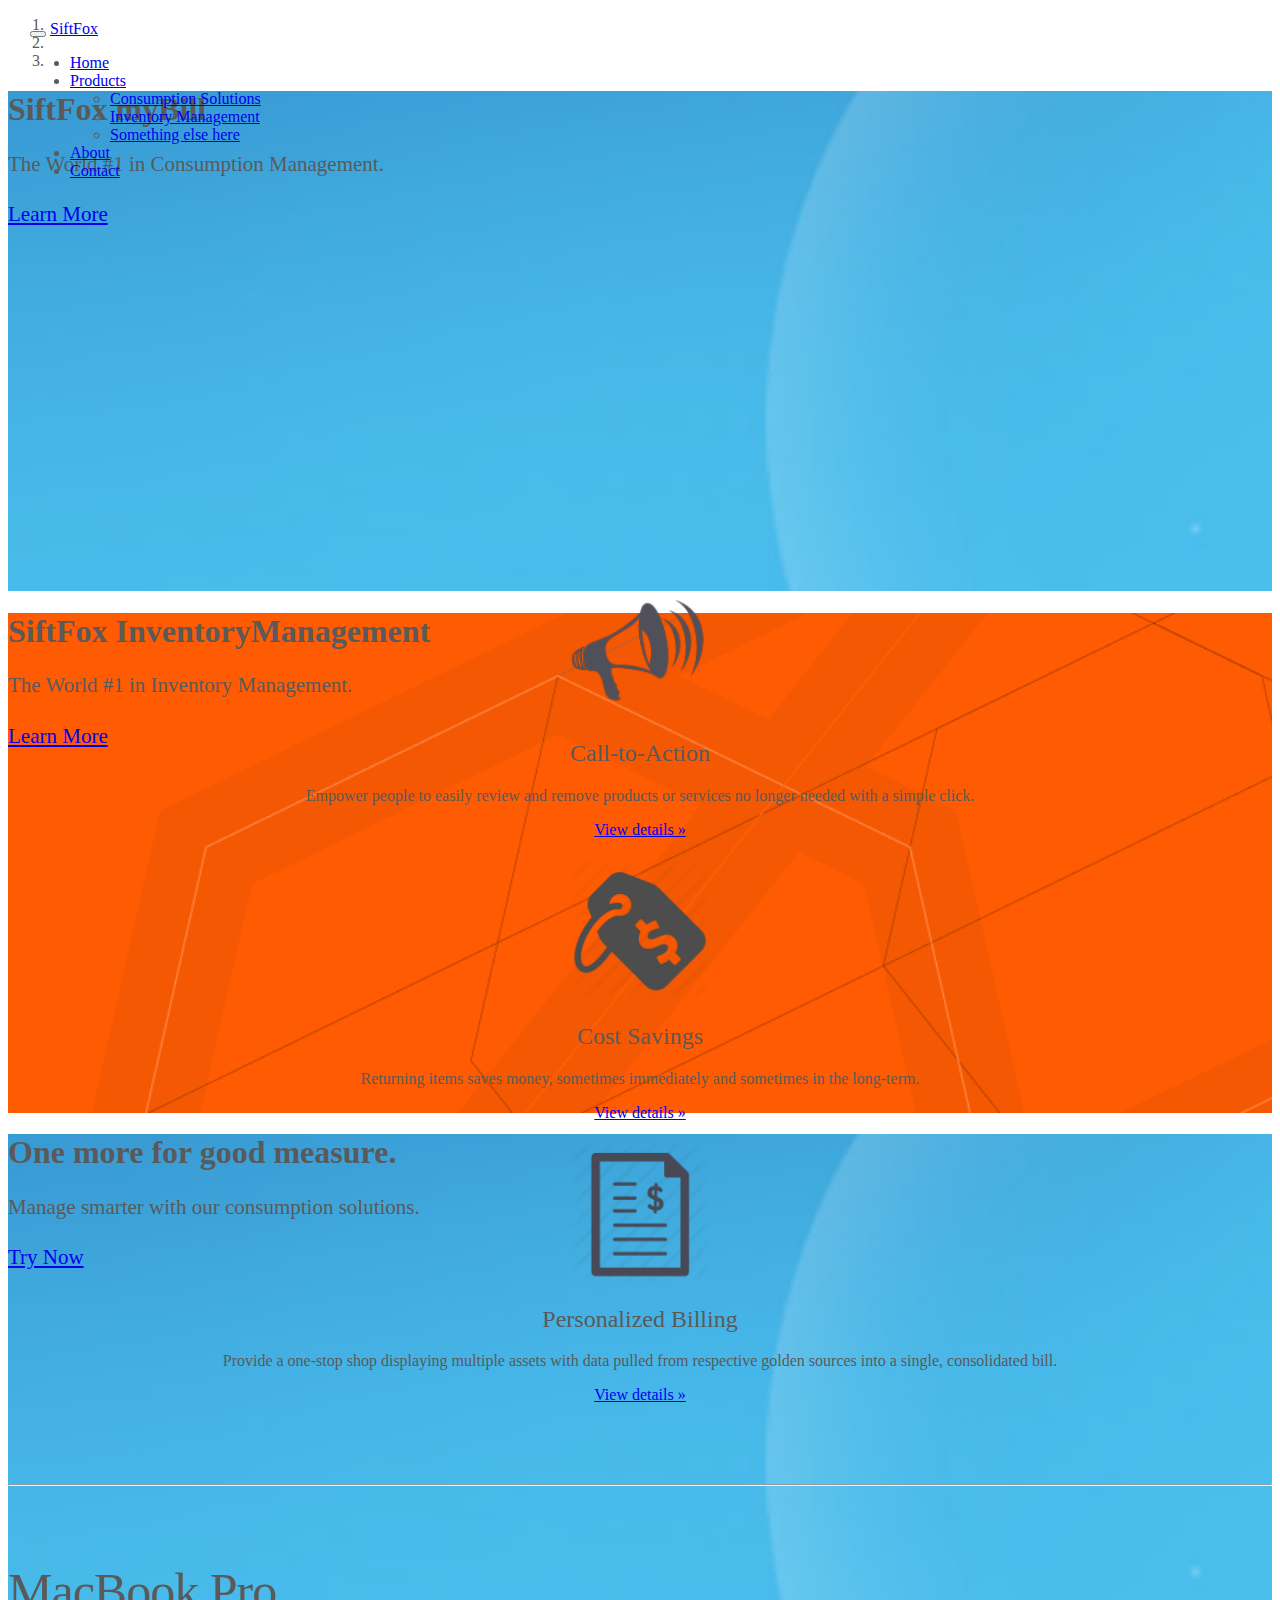
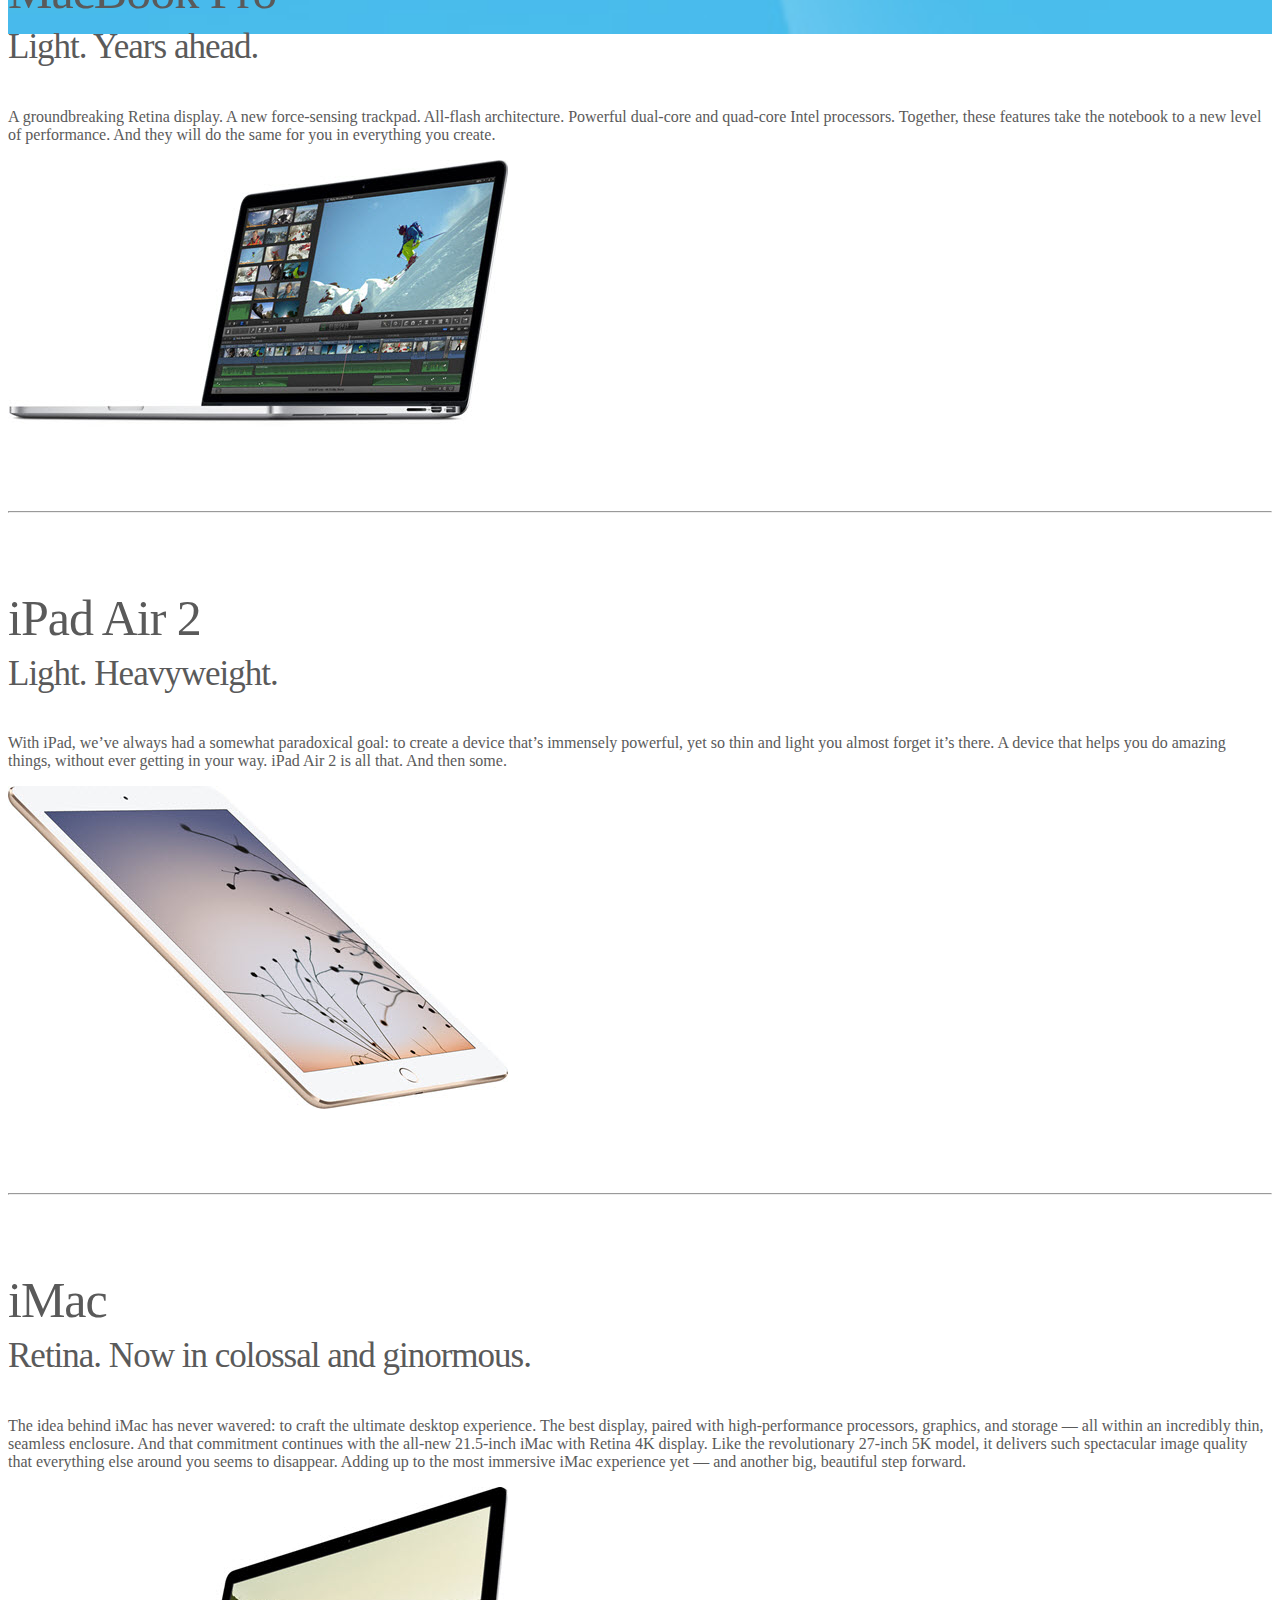
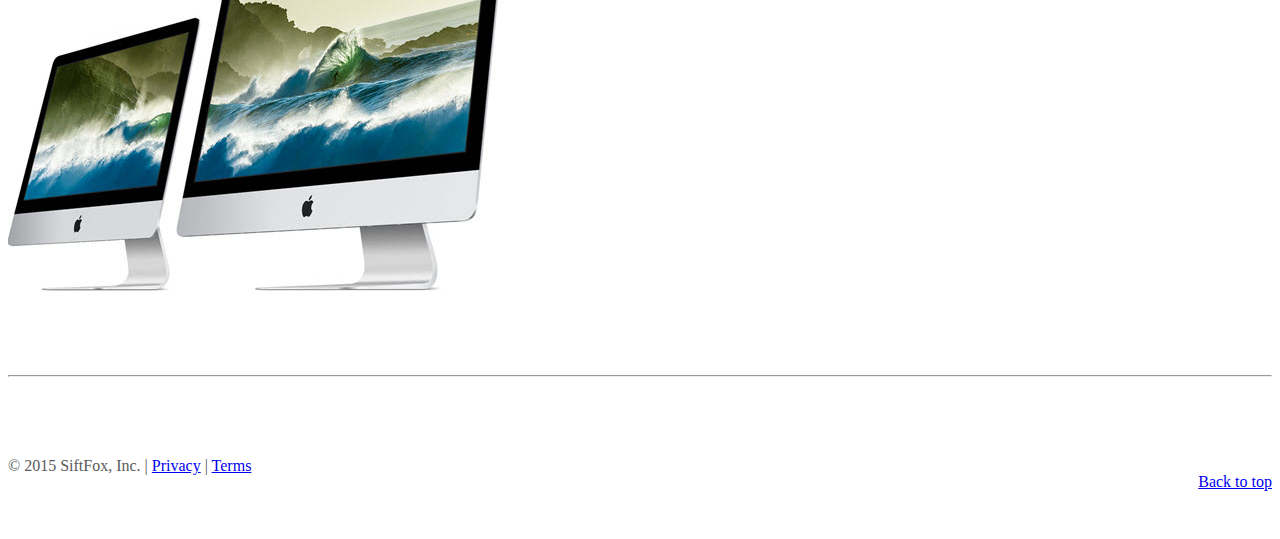
==== index.html @ da08a01b "Initial commit" ====
<!DOCTYPE html>
<html lang="en">
  <head>
    <meta http-equiv="Content-Type" content="text/html; charset=UTF-8">
    <meta charset="utf-8">
    <meta http-equiv="X-UA-Compatible" content="IE=edge">
    <meta name="viewport" content="width=device-width, initial-scale=1">
    <!-- The above 3 meta tags *must* come first in the head; any other head content must come *after* these tags -->
    <meta name="description" content="">
    <meta name="author" content="Hai Vu Minh">
    <title>SiftFox - The #1 Consumption Management</title>

    <!-- Bootstrap -->
    <link rel="stylesheet" href="https://maxcdn.bootstrapcdn.com/bootstrap/3.3.5/css/bootstrap.min.css" integrity="sha512-dTfge/zgoMYpP7QbHy4gWMEGsbsdZeCXz7irItjcC3sPUFtf0kuFbDz/ixG7ArTxmDjLXDmezHubeNikyKGVyQ==" crossorigin="anonymous">
    <link rel="stylesheet" href="https://maxcdn.bootstrapcdn.com/font-awesome/4.4.0/css/font-awesome.min.css" />

    <!-- HTML5 shim and Respond.js for IE8 support of HTML5 elements and media queries -->
    <!--[if lt IE 9]>
      <script src="https://oss.maxcdn.com/html5shiv/3.7.2/html5shiv.min.js"></script>
      <script src="https://oss.maxcdn.com/respond/1.4.2/respond.min.js"></script>
    <![endif]-->

    <!-- Custom styles for this template -->
    <link href="css/carousel.css" rel="stylesheet">
    <style>
    .carousel-caption { bottom: 0; top: 130px;}
    .carousel-inner .item {
      background-repeat: no-repeat;
      background-size:cover;
    }
    .carousel-inner .item.first {
      background-image: url('images/header-background-blue.jpg');
    }
    .carousel-inner .item.second {
      background-image: url('images/header-background-orange.png');
    }
    .carousel-inner .item.third {
      background-image: url('images/header-background-blue.jpg');
    }
    .text-muted {
      font-size: 70%;
    }
    </style>
  </head>
  <body>
    <div class="navbar-wrapper">
      <div class="container">
        <nav class="navbar navbar-inverse navbar-fixed-top">
          <div class="container">
            <div class="navbar-header">
              <button type="button" class="navbar-toggle collapsed" data-toggle="collapse" data-target="#navbar" aria-expanded="false" aria-controls="navbar">
                <span class="sr-only">Toggle navigation</span>
                <span class="icon-bar"></span>
                <span class="icon-bar"></span>
                <span class="icon-bar"></span>
              </button>
              <a class="navbar-brand" href="#">SiftFox</a>
            </div>
            <div id="navbar" class="navbar-collapse collapse">
              <ul class="nav navbar-nav">
                <li class="active"><a href="#">Home</a></li>
                <li class="dropdown">
                  <a href="#" class="dropdown-toggle" data-toggle="dropdown" role="button" aria-haspopup="true" aria-expanded="false">Products <span class="caret"></span></a>
                  <ul class="dropdown-menu">
                    <li><a href="#">Consumption Solutions</a></li>
                    <li><a href="#">Inventory Management</a></li>
                    <li><a href="#">Something else here</a></li>
                    <!--<li role="separator" class="divider"></li>
                    <li class="dropdown-header">Nav header</li>
                    <li><a href="#">Separated link</a></li>
                    <li><a href="#">One more separated link</a></li>-->
                  </ul>
                </li>
                <li><a href="#about">About</a></li>
                <li><a href="#contact">Contact</a></li>
              </ul>
            </div>
          </div>
        </nav>
      </div>
    </div>

    <!-- Carousel
    ================================================== -->
    <div id="myCarousel" class="carousel slide" data-ride="carousel">
      <!-- Indicators -->
      <ol class="carousel-indicators">
        <li data-target="#myCarousel" data-slide-to="0" class=""></li>
        <li data-target="#myCarousel" data-slide-to="1" class="active"></li>
        <li data-target="#myCarousel" data-slide-to="2" class=""></li>
      </ol>
      <div class="carousel-inner" role="listbox">
        <div class="item first">
          <div class="container">
            <div class="carousel-caption">
              <h1>SiftFox myBill</h1>
              <p>The World #1 in Consumption Management.</p>
              <p><a class="btn btn-lg btn-primary" href="#" role="button">Learn More</a></p>
            </div>
          </div>
        </div>
        <div class="item second active">
          <div class="container">
            <div class="carousel-caption">
              <h1>SiftFox InventoryManagement</h1>
              <p>The World #1 in Inventory Management.</p>
              <p><a class="btn btn-lg btn-primary" href="#" role="button">Learn More</a></p>
            </div>
          </div>
        </div>
        <div class="item third">
          <div class="container">
            <div class="carousel-caption">
              <h1>One more for good measure.</h1>
              <p>Manage smarter with our consumption solutions.</p>
              <p><a class="btn btn-lg btn-primary" href="#" role="button">Try Now</a></p>
            </div>
          </div>
        </div>
      </div>
      <a class="left carousel-control" href="#myCarousel" role="button" data-slide="prev">
        <span class="glyphicon glyphicon-chevron-left" aria-hidden="true"></span>
        <span class="sr-only">Previous</span>
      </a>
      <a class="right carousel-control" href="#myCarousel" role="button" data-slide="next">
        <span class="glyphicon glyphicon-chevron-right" aria-hidden="true"></span>
        <span class="sr-only">Next</span>
      </a>
    </div><!-- /.carousel -->


    <!-- Marketing messaging and featurettes
    ================================================== -->
    <!-- Wrap the rest of the page in another container to center all the content. -->

    <div class="container marketing">

      <!-- Three columns of text below the carousel -->
      <div class="row">
        <div class="col-lg-4">
          <img src="images/call.png" alt="Generic placeholder image" width="140" height="140">
          <h2>Call-to-Action</h2>
          <p>Empower people to easily review and remove products or services no longer needed with a simple click.</p>
          <p><a class="btn btn-default" href="#" role="button">View details »</a></p>
        </div><!-- /.col-lg-4 -->
        <div class="col-lg-4">
          <img src="images/cost.png" alt="Generic placeholder image" width="140" height="140">
          <h2>Cost Savings</h2>
          <p>Returning items saves money, sometimes immediately and sometimes in the long-term.</p>
          <p><a class="btn btn-default" href="#" role="button">View details »</a></p>
        </div><!-- /.col-lg-4 -->
        <div class="col-lg-4">
          <img src="images/bill.png" alt="Generic placeholder image" width="140" height="140">
          <h2>Personalized Billing</h2>
          <p>Provide a one-stop shop displaying multiple assets with data pulled from respective golden sources into a single, consolidated bill.</p>
          <p><a class="btn btn-default" href="#" role="button">View details »</a></p>
        </div><!-- /.col-lg-4 -->
      </div><!-- /.row -->


      <!-- START THE FEATURETTES -->

      <hr class="featurette-divider">

      <div class="row featurette">
        <div class="col-md-7">
          <h2 class="featurette-heading">MacBook Pro<br/><span class="text-muted">Light. Years ahead.</span></h2>
          <p class="lead">A groundbreaking Retina display. A new force-sensing trackpad. All-flash architecture. Powerful dual-core and quad-core Intel processors. Together, these features take the notebook to a new level of performance. And they will do the same for you in everything you create.</p>
        </div>
        <div class="col-md-5">
          <img class="featurette-image img-responsive center-block" data-src="holder.js/500x500/auto" src="images/macbook.jpg" alt="Generic placeholder image">
        </div>
      </div>

      <hr class="featurette-divider">

      <div class="row featurette">
        <div class="col-md-7 col-md-push-5">
          <h2 class="featurette-heading">iPad Air 2<br/><span class="text-muted">Light. Heavyweight.</span></h2>
          <p class="lead">With iPad, we’ve always had a somewhat paradoxical goal: to create a device that’s immensely powerful, yet so thin and light you almost forget it’s there. A device that helps you do amazing things, without ever getting in your way. iPad Air 2 is all that. And then some.</p>
        </div>
        <div class="col-md-5 col-md-pull-7">
          <img class="featurette-image img-responsive center-block" data-src="holder.js/500x500/auto" src="images/ipad.jpg" alt="Generic placeholder image">
        </div>
      </div>

      <hr class="featurette-divider">

      <div class="row featurette">
        <div class="col-md-7">
          <h2 class="featurette-heading">iMac<br/><span class="text-muted">Retina. Now in colossal and ginormous.</span></h2>
          <p class="lead">The idea behind iMac has never wavered: to craft the ultimate desktop experience. The best display, paired with high-performance processors, graphics, and storage — all within an incredibly thin, seamless enclosure. And that commitment continues with the all-new 21.5‑inch iMac with Retina 4K display. Like the revolutionary 27‑inch 5K model, it delivers such spectacular image quality that everything else around you seems to disappear. Adding up to the most immersive iMac experience yet — and another big, beautiful step forward.</p>
        </div>
        <div class="col-md-5">
          <img class="featurette-image img-responsive center-block" data-src="holder.js/500x500/auto" src="images/mac.jpg" alt="Generic placeholder image">
        </div>
      </div>

      <hr class="featurette-divider">

      <!-- /END THE FEATURETTES -->


      <!-- FOOTER -->
      <footer>
        <p class="pull-right"><a href="#">Back to top</a></p>
        <p>© 2015 SiftFox, Inc. | <a href="#">Privacy</a> | <a href="#">Terms</a></p>
      </footer>

    </div><!-- /.container -->


    <!-- Bootstrap core JavaScript
    ================================================== -->
    <!-- Placed at the end of the document so the pages load faster -->
    <!-- jQuery (necessary for Bootstrap's JavaScript plugins) -->
    <script src="https://ajax.googleapis.com/ajax/libs/jquery/1.11.3/jquery.min.js"></script>
    <!-- Include all compiled plugins (below), or include individual files as needed -->
    <script src="https://maxcdn.bootstrapcdn.com/bootstrap/3.3.5/js/bootstrap.min.js" integrity="sha512-K1qjQ+NcF2TYO/eI3M6v8EiNYZfA95pQumfvcVrTHtwQVDG+aHRqLi/ETn2uB+1JqwYqVG3LIvdm9lj6imS/pQ==" crossorigin="anonymous"></script>
  </body>
</html>
---- css/carousel.css ----
/* GLOBAL STYLES
-------------------------------------------------- */
/* Padding below the footer and lighter body text */

body {
  padding-bottom: 40px;
  color: #5a5a5a;
}


/* CUSTOMIZE THE NAVBAR
-------------------------------------------------- */

/* Special class on .container surrounding .navbar, used for positioning it into place. */
.navbar-wrapper {
  position: absolute;
  top: 0;
  right: 0;
  left: 0;
  z-index: 20;
}

/* Flip around the padding for proper display in narrow viewports */
.navbar-wrapper > .container {
  padding-right: 0;
  padding-left: 0;
}
.navbar-wrapper .navbar {
  padding-right: 15px;
  padding-left: 15px;
}
.navbar-wrapper .navbar .container {
  /*width: auto;*/
}


/* CUSTOMIZE THE CAROUSEL
-------------------------------------------------- */

/* Carousel base class */
.carousel {
  height: 500px;
  margin-bottom: 60px;
}
/* Since positioning the image, we need to help out the caption */
.carousel-caption {
  z-index: 10;
}

/* Declare heights because of positioning of img element */
.carousel .item {
  height: 500px;
  background-color: #777;
}
.carousel-inner > .item > img {
  position: absolute;
  top: 0;
  left: 0;
  min-width: 100%;
  height: 500px;
}


/* MARKETING CONTENT
-------------------------------------------------- */

/* Center align the text within the three columns below the carousel */
.marketing .col-lg-4 {
  margin-bottom: 20px;
  text-align: center;
}
.marketing h2 {
  font-weight: normal;
}
.marketing .col-lg-4 p {
  margin-right: 10px;
  margin-left: 10px;
}


/* Featurettes
------------------------- */

.featurette-divider {
  margin: 80px 0; /* Space out the Bootstrap <hr> more */
}

/* Thin out the marketing headings */
.featurette-heading {
  font-weight: 300;
  line-height: 1;
  letter-spacing: -1px;
}


/* RESPONSIVE CSS
-------------------------------------------------- */

@media (min-width: 768px) {
  /* Navbar positioning foo */
  .navbar-wrapper {
    margin-top: 20px;
  }
  .navbar-wrapper .container {
    padding-right: 15px;
    padding-left: 15px;
  }
  .navbar-wrapper .navbar {
    padding-right: 0;
    padding-left: 0;
  }

  /* The navbar becomes detached from the top, so we round the corners */
  .navbar-wrapper .navbar {
    border-radius: 4px;
  }

  /* Bump up size of carousel content */
  .carousel-caption p {
    margin-bottom: 20px;
    font-size: 21px;
    line-height: 1.4;
  }

  .featurette-heading {
    font-size: 50px;
  }
}

@media (min-width: 992px) {
  .featurette-heading {
    /*margin-top: 120px;*/
  }
}
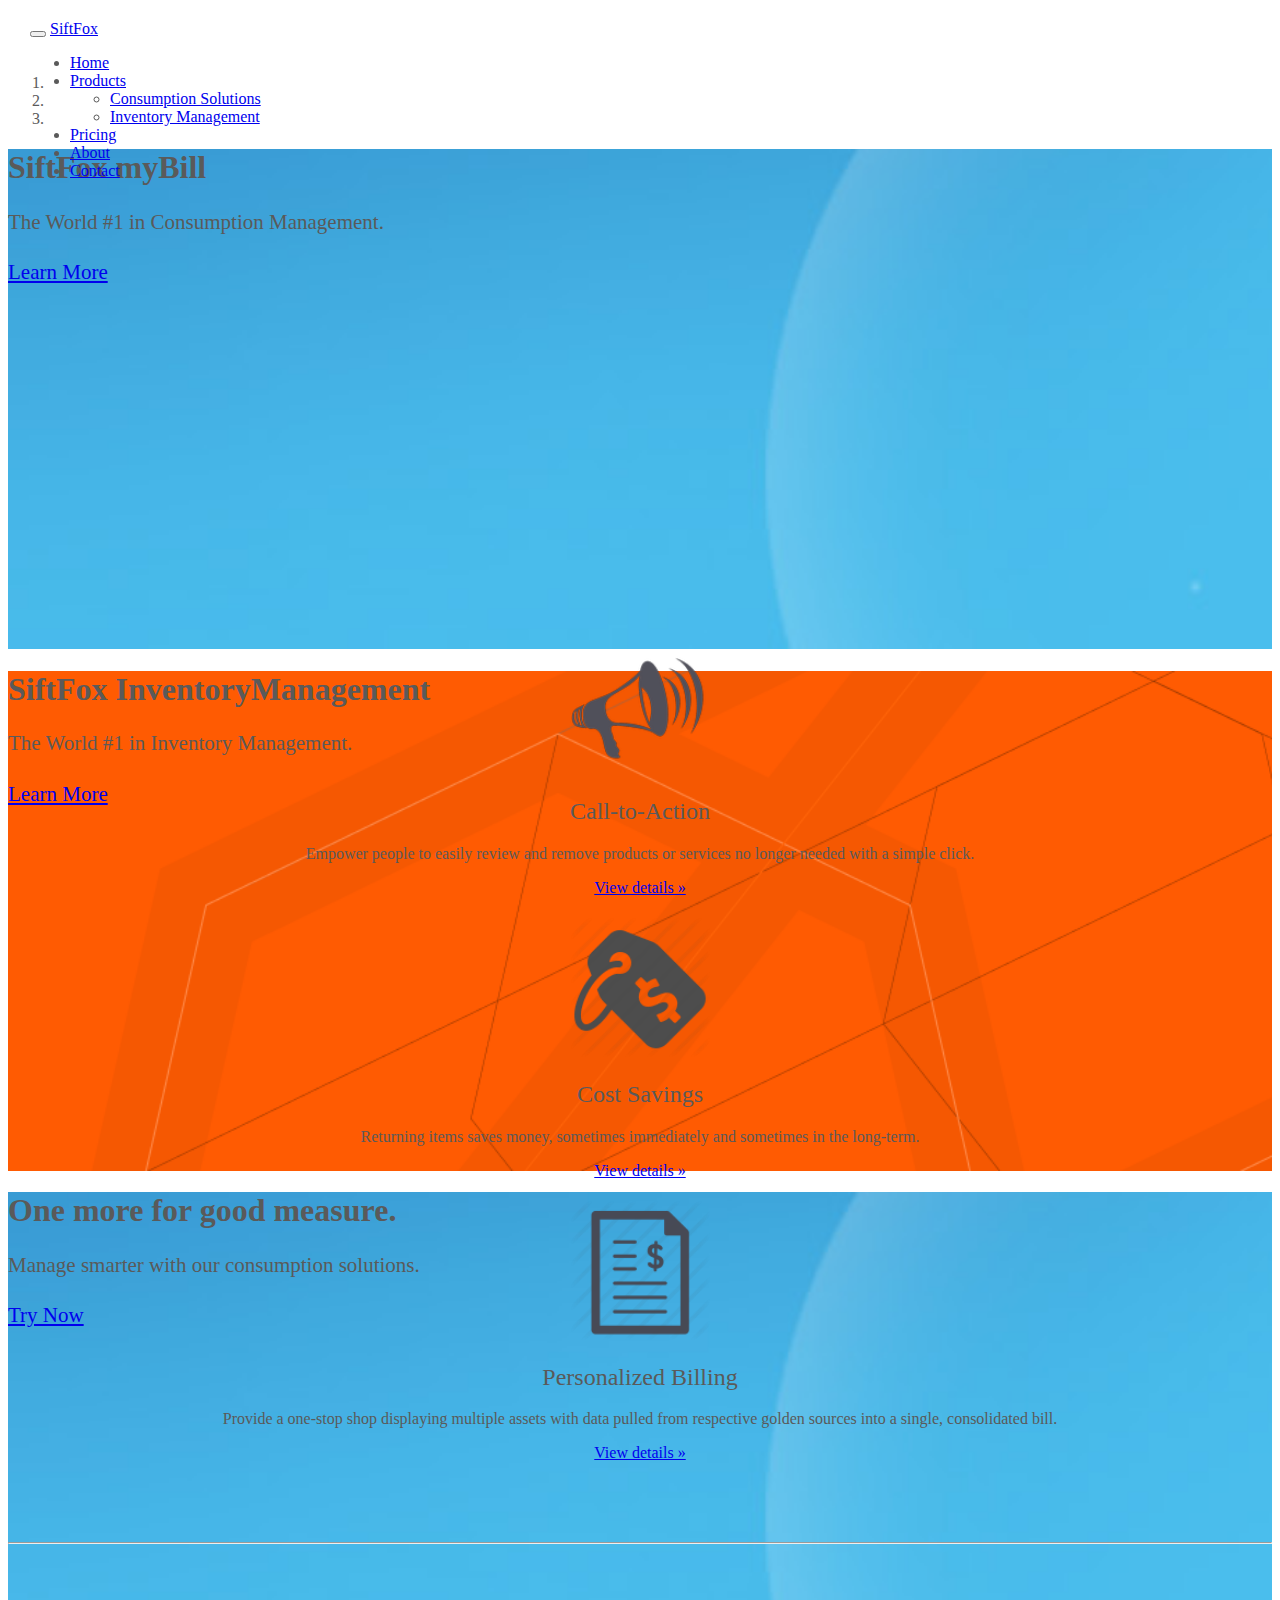
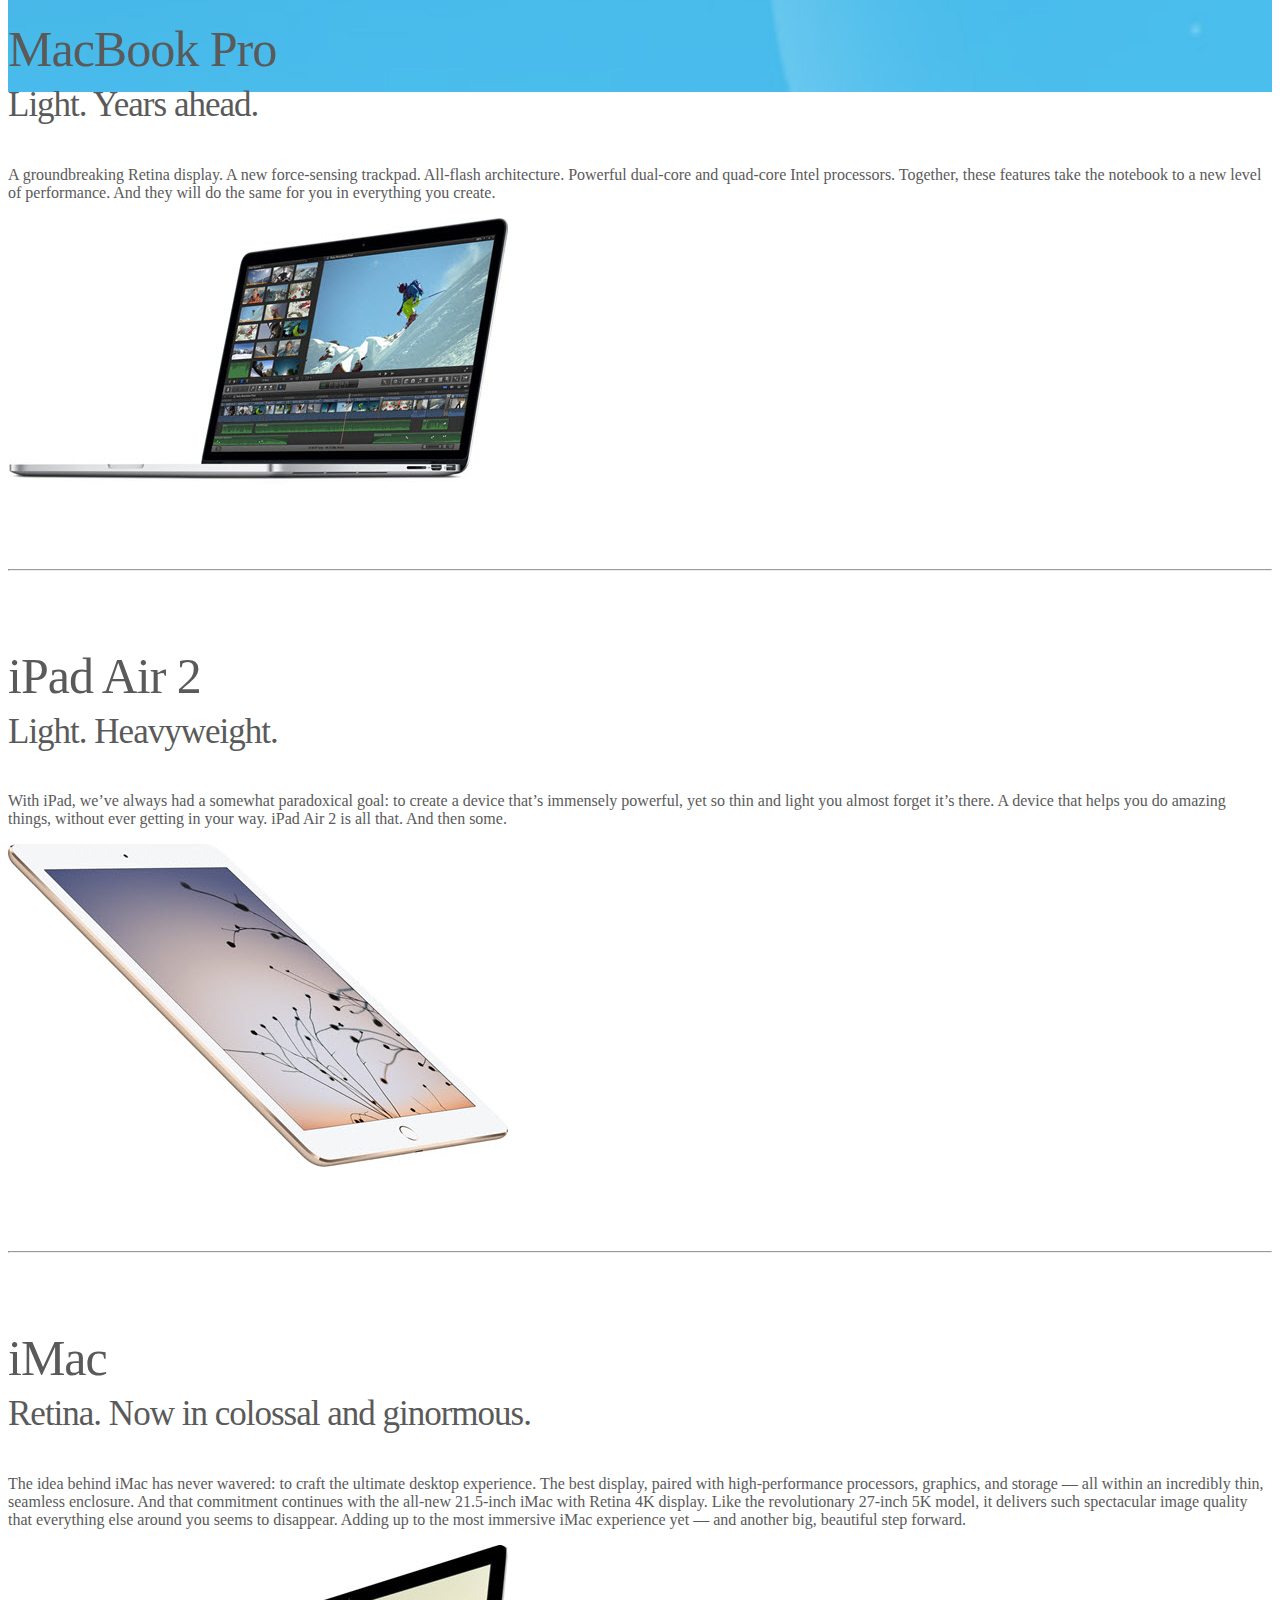
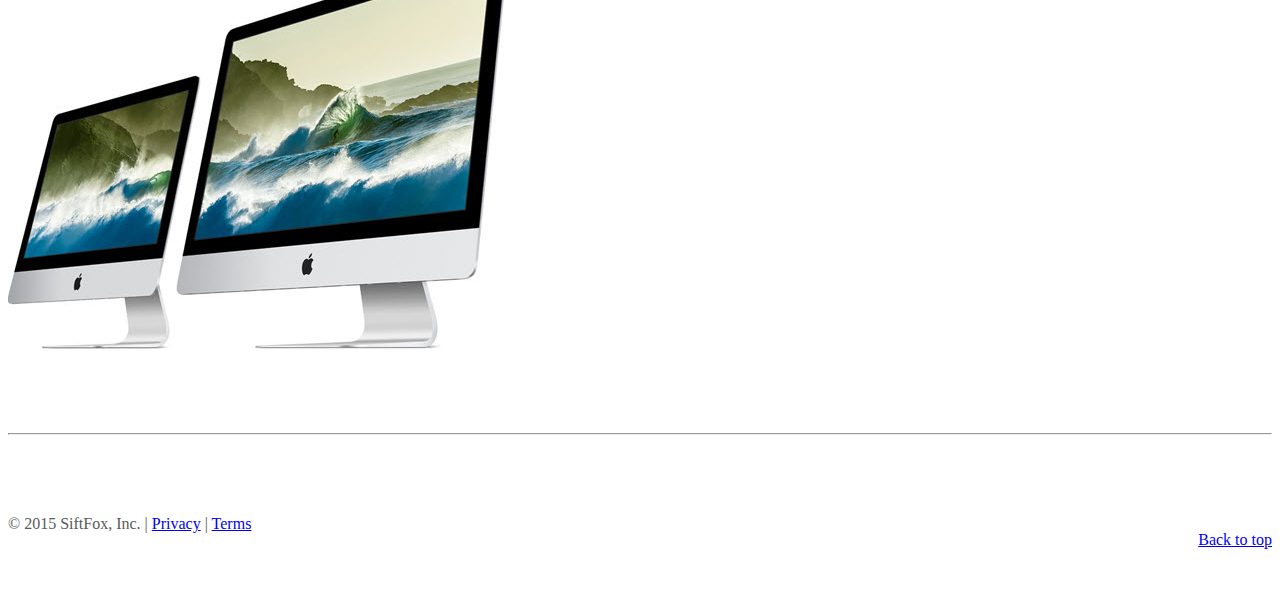
==== commit fcfa1eee: "Update prototype" ====
--- a/index.html
+++ b/index.html
@@ -8,7 +8,7 @@
     <!-- The above 3 meta tags *must* come first in the head; any other head content must come *after* these tags -->
     <meta name="description" content="">
     <meta name="author" content="Hai Vu Minh">
-    <title>SiftFox - The #1 Consumption Management</title>
+    <title>Consumption Management | SiftFox</title>
 
     <!-- Bootstrap -->
     <link rel="stylesheet" href="https://maxcdn.bootstrapcdn.com/bootstrap/3.3.5/css/bootstrap.min.css" integrity="sha512-dTfge/zgoMYpP7QbHy4gWMEGsbsdZeCXz7irItjcC3sPUFtf0kuFbDz/ixG7ArTxmDjLXDmezHubeNikyKGVyQ==" crossorigin="anonymous">
@@ -58,21 +58,21 @@
             </div>
             <div id="navbar" class="navbar-collapse collapse">
               <ul class="nav navbar-nav">
-                <li class="active"><a href="#">Home</a></li>
+                <li class="active"><a href="index.html">Home</a></li>
                 <li class="dropdown">
                   <a href="#" class="dropdown-toggle" data-toggle="dropdown" role="button" aria-haspopup="true" aria-expanded="false">Products <span class="caret"></span></a>
                   <ul class="dropdown-menu">
                     <li><a href="#">Consumption Solutions</a></li>
                     <li><a href="#">Inventory Management</a></li>
-                    <li><a href="#">Something else here</a></li>
                     <!--<li role="separator" class="divider"></li>
                     <li class="dropdown-header">Nav header</li>
                     <li><a href="#">Separated link</a></li>
                     <li><a href="#">One more separated link</a></li>-->
                   </ul>
                 </li>
+                <li><a href="#">Pricing</a></li>
                 <li><a href="#about">About</a></li>
-                <li><a href="#contact">Contact</a></li>
+                <li><a href="contact.html">Contact</a></li>
               </ul>
             </div>
           </div>
--- a/css/carousel.css
+++ b/css/carousel.css
@@ -4,9 +4,20 @@
 
 body {
   padding-bottom: 40px;
+  padding-top: 50px;
   color: #5a5a5a;
 }
 
+/* CONTENT CONTAINER
+-------------------------------------------------- */
+.content-container {
+  padding: 40px 15px;
+  text-align: center;
+}
+
+.standout-text {
+  padding: 0 150px;
+}
 
 /* CUSTOMIZE THE NAVBAR
 -------------------------------------------------- */
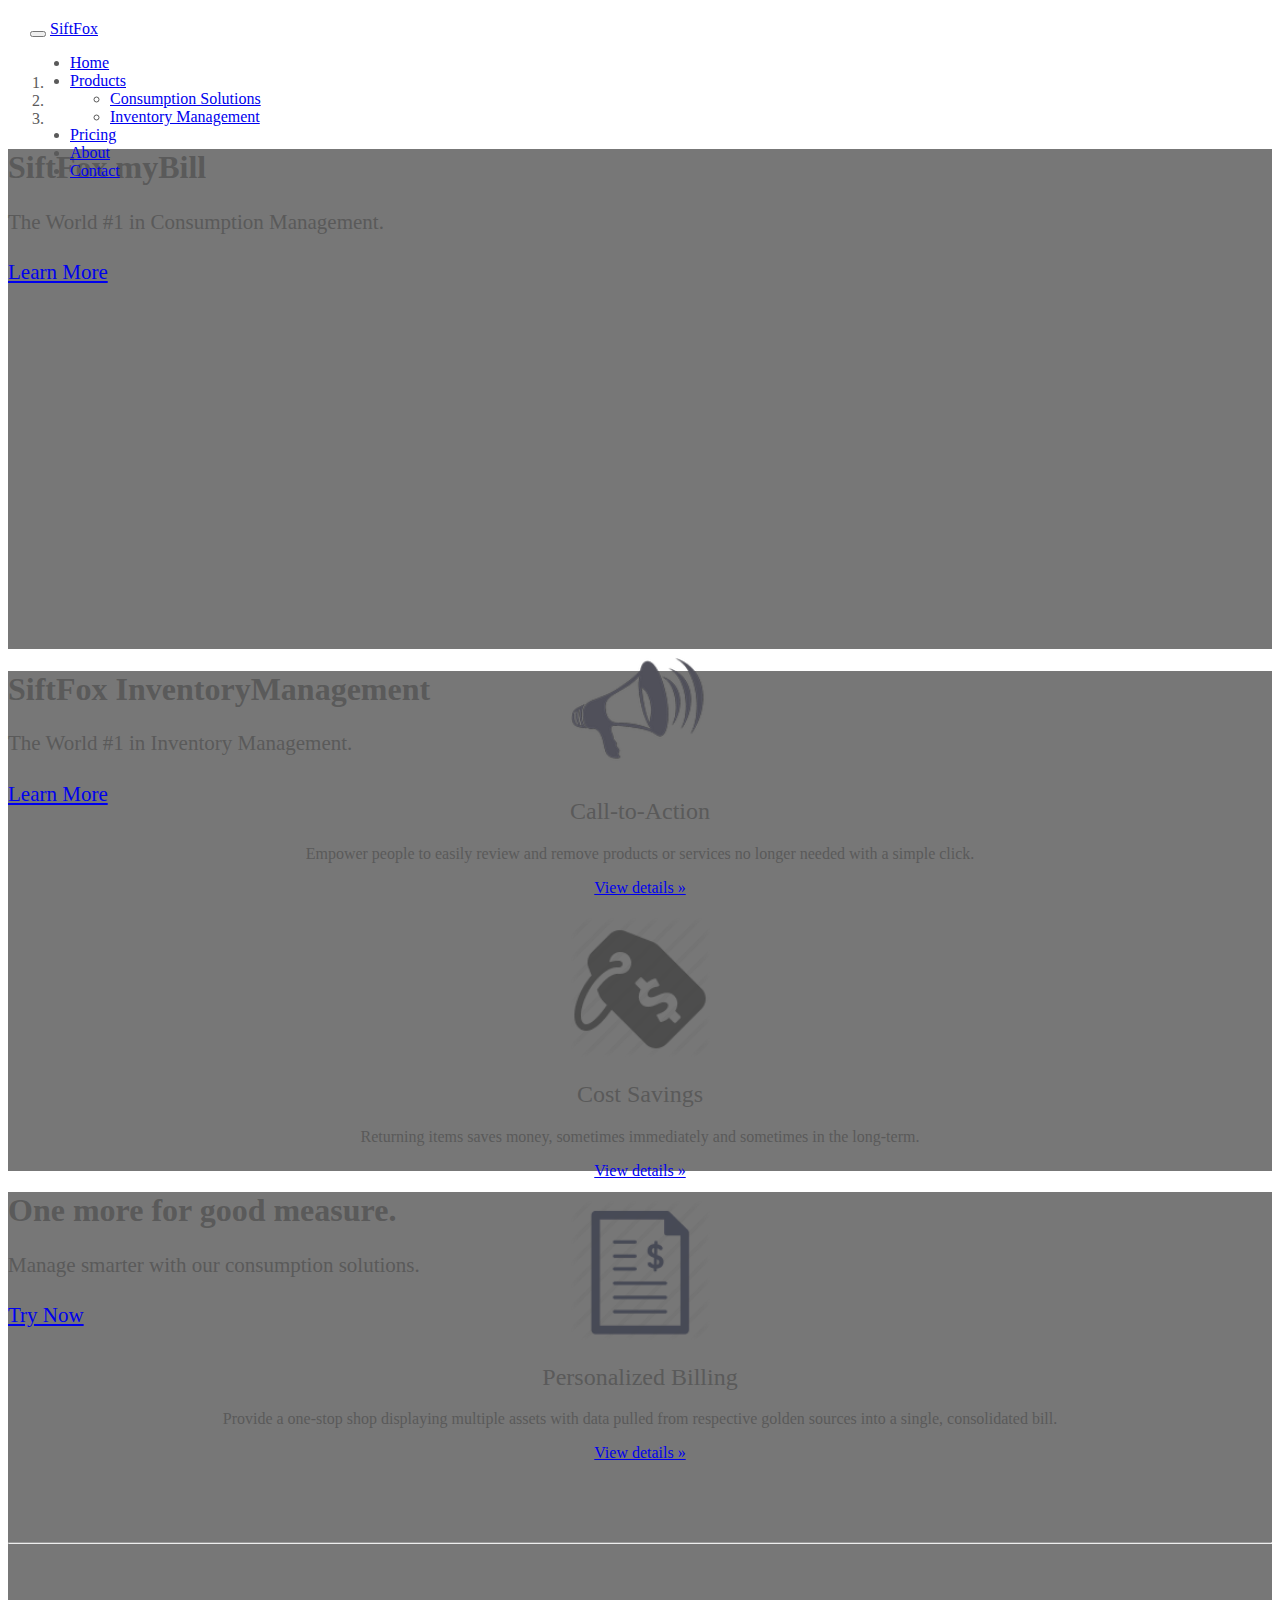
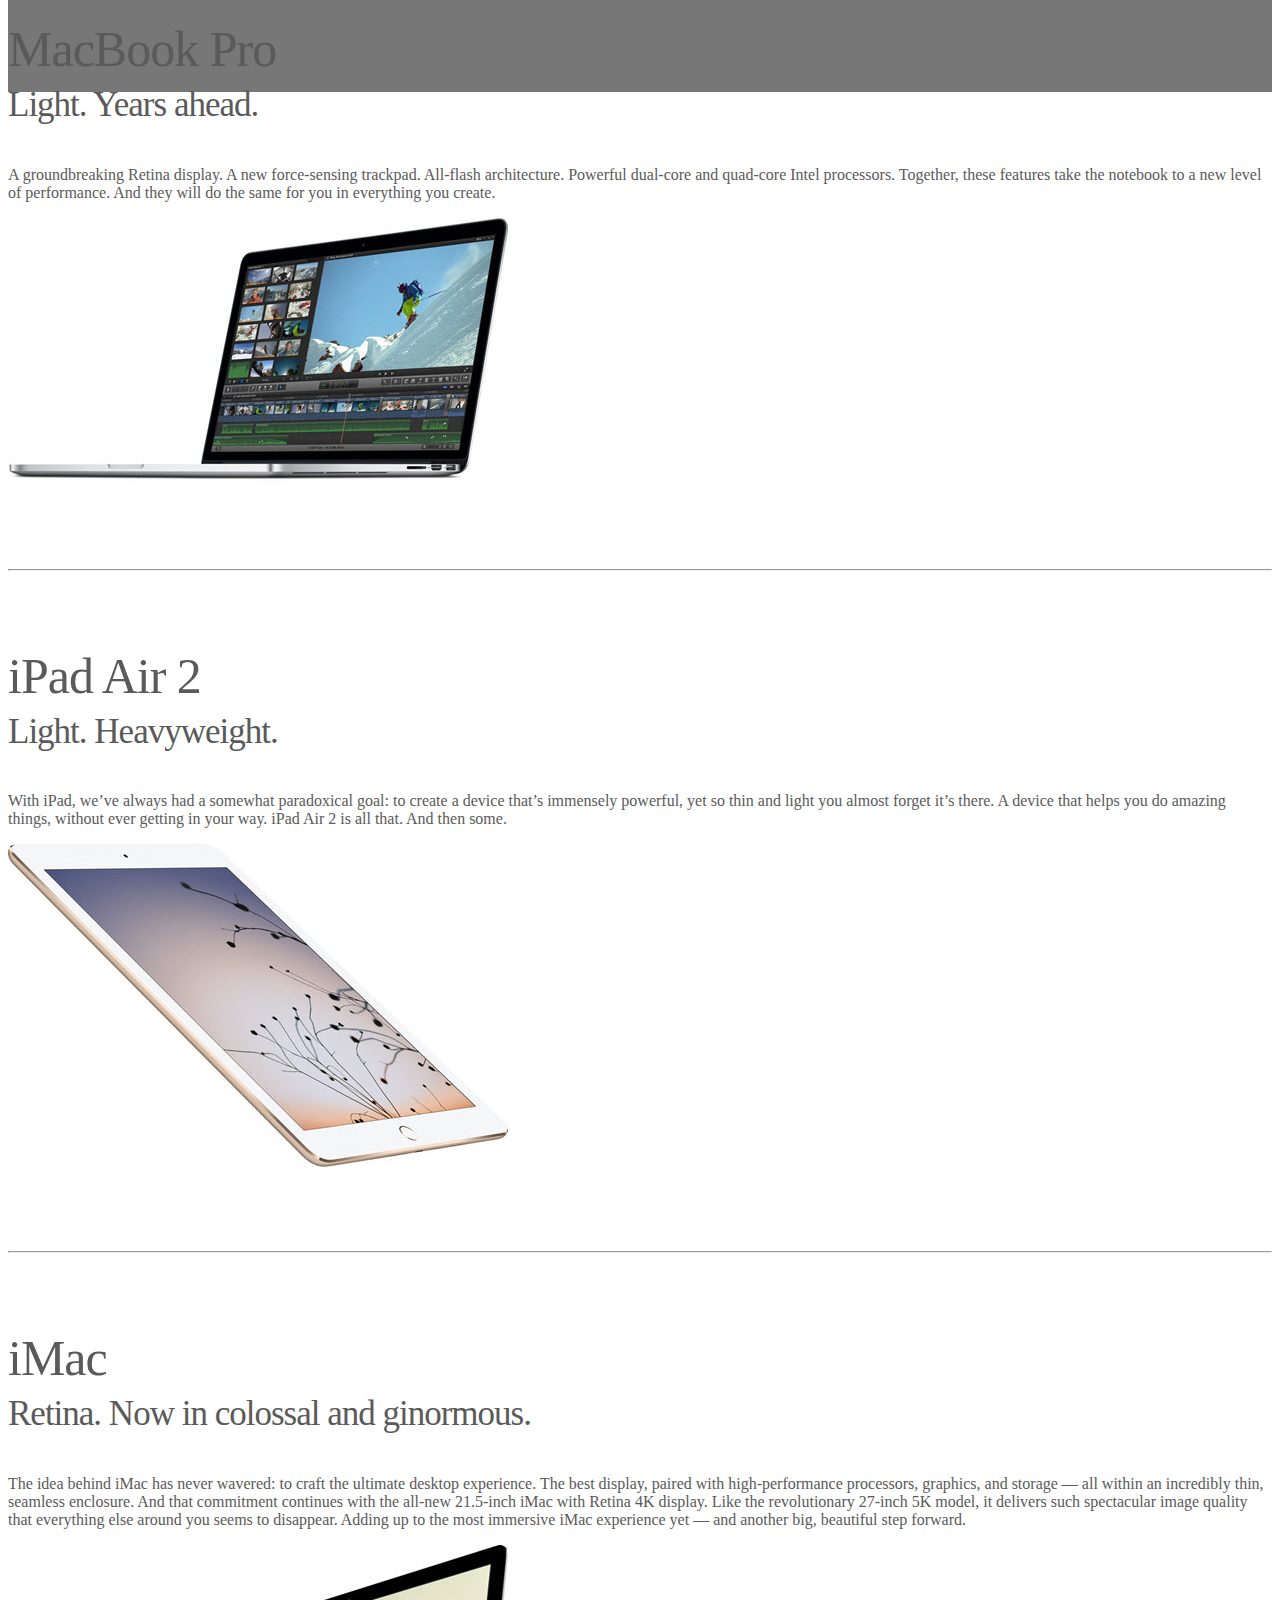
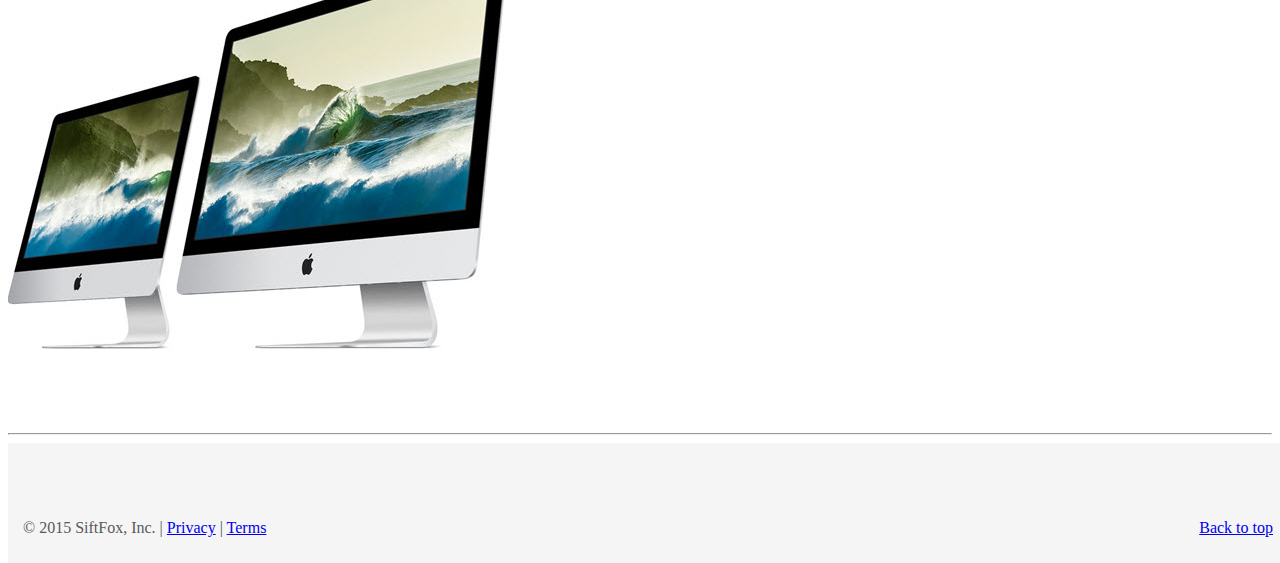
==== commit 679897cc: "Update UI for About page" ====
--- a/index.html
+++ b/index.html
@@ -20,27 +20,8 @@
       <script src="https://oss.maxcdn.com/respond/1.4.2/respond.min.js"></script>
     <![endif]-->
 
-    <!-- Custom styles for this template -->
-    <link href="css/carousel.css" rel="stylesheet">
-    <style>
-    .carousel-caption { bottom: 0; top: 130px;}
-    .carousel-inner .item {
-      background-repeat: no-repeat;
-      background-size:cover;
-    }
-    .carousel-inner .item.first {
-      background-image: url('images/header-background-blue.jpg');
-    }
-    .carousel-inner .item.second {
-      background-image: url('images/header-background-orange.png');
-    }
-    .carousel-inner .item.third {
-      background-image: url('images/header-background-blue.jpg');
-    }
-    .text-muted {
-      font-size: 70%;
-    }
-    </style>
+    <!-- Custom styles -->
+    <link href="css/style.css" rel="stylesheet">
   </head>
   <body>
     <div class="navbar-wrapper">
@@ -54,7 +35,7 @@
                 <span class="icon-bar"></span>
                 <span class="icon-bar"></span>
               </button>
-              <a class="navbar-brand" href="#">SiftFox</a>
+              <a class="navbar-brand" href="index.html">SiftFox</a>
             </div>
             <div id="navbar" class="navbar-collapse collapse">
               <ul class="nav navbar-nav">
@@ -71,7 +52,7 @@
                   </ul>
                 </li>
                 <li><a href="#">Pricing</a></li>
-                <li><a href="#about">About</a></li>
+                <li><a href="about.html">About</a></li>
                 <li><a href="contact.html">Contact</a></li>
               </ul>
             </div>
@@ -199,16 +180,14 @@
       <hr class="featurette-divider">
 
       <!-- /END THE FEATURETTES -->
-
-
-      <!-- FOOTER -->
-      <footer>
+    </div><!-- /.container -->
+    <!-- FOOTER -->
+    <footer class="footer">
+      <div class="container">
         <p class="pull-right"><a href="#">Back to top</a></p>
-        <p>© 2015 SiftFox, Inc. | <a href="#">Privacy</a> | <a href="#">Terms</a></p>
-      </footer>
-
-    </div><!-- /.container -->
-
+        <p>&copy; 2015 SiftFox, Inc. | <a href="#">Privacy</a> | <a href="#">Terms</a></p>
+      </div>
+    </footer>
 
     <!-- Bootstrap core JavaScript
     ================================================== -->
--- a/css/style.css
+++ b/css/style.css
@@ -0,0 +1,201 @@
+/* GLOBAL STYLES
+-------------------------------------------------- */
+/* Padding below the footer and lighter body text */
+html {
+  position: relative;
+  min-height: 100%;
+  /* Margin bottom by footer height */
+}
+body {
+  padding-bottom: 40px;
+  padding-top: 50px;
+  color: #5a5a5a;
+}
+.footer {
+  position: absolute;
+  bottom: 0;
+  width: 100%;
+  /* Set the fixed height of the footer here */
+  height: 120px;
+  background-color: #f5f5f5;
+}
+.footer > .container {
+  padding: 60px 15px 0;
+}
+.center {text-align: center;}
+
+/* CONTENT CONTAINER
+-------------------------------------------------- */
+.container-fluid {
+  padding-left: 0;
+  padding-right: 0;
+}
+.content-container {
+  padding: 40px 15px;
+}
+.gray-section {
+  border-bottom: 1px solid #efefef;
+  padding: 80px 0;
+  background-color: #eee;
+}
+.standout-text {
+  padding: 0 150px;
+}
+.about-us p {
+  margin: 0 0 30px 0;
+  font-size: 20px;
+}
+.fa-facebook-official:hover {
+  color: rgb(59, 89, 152);
+  cursor: pointer;
+}
+.fa-twitter-square:hover {
+  color: rgb(0, 172, 237);
+  cursor: pointer;
+}
+.siftfox-about {
+  font-style: italic;
+  font-size: 18px !important;
+}
+.about-bio {
+  font-size: 1.2em !important;
+}
+/* CUSTOMIZE THE NAVBAR
+-------------------------------------------------- */
+
+/* Special class on .container surrounding .navbar, used for positioning it into place. */
+.navbar-wrapper {
+  position: absolute;
+  top: 0;
+  right: 0;
+  left: 0;
+  z-index: 20;
+}
+
+/* Flip around the padding for proper display in narrow viewports */
+.navbar-wrapper > .container {
+  padding-right: 0;
+  padding-left: 0;
+}
+.navbar-wrapper .navbar {
+  padding-right: 15px;
+  padding-left: 15px;
+}
+.navbar-wrapper .navbar .container {
+  /*width: auto;*/
+}
+
+/* CUSTOMIZE THE CAROUSEL
+-------------------------------------------------- */
+
+/* Carousel base class */
+.carousel {
+  height: 500px;
+  margin-bottom: 60px;
+}
+/* Since positioning the image, we need to help out the caption */
+.carousel-caption {
+  z-index: 10;
+}
+
+/* Declare heights because of positioning of img element */
+.carousel .item {
+  height: 500px;
+  background-color: #777;
+}
+.carousel-inner > .item > img {
+  position: absolute;
+  top: 0;
+  left: 0;
+  min-width: 100%;
+  height: 500px;
+}
+.carousel-caption { bottom: 0; top: 130px;}
+.carousel-inner .item {
+  background-repeat: no-repeat;
+  background-size:cover;
+}
+.carousel-inner .item.first {
+  background-image: url('images/header-background-blue.jpg');
+}
+.carousel-inner .item.second {
+  background-image: url('images/header-background-orange.png');
+}
+.carousel-inner .item.third {
+  background-image: url('images/header-background-blue.jpg');
+}
+.text-muted {
+  font-size: 70%;
+}
+
+/* MARKETING CONTENT
+-------------------------------------------------- */
+
+/* Center align the text within the three columns below the carousel */
+.marketing .col-lg-4 {
+  margin-bottom: 20px;
+  text-align: center;
+}
+.marketing h2 {
+  font-weight: normal;
+}
+.marketing .col-lg-4 p {
+  margin-right: 10px;
+  margin-left: 10px;
+}
+
+
+/* Featurettes
+------------------------- */
+
+.featurette-divider {
+  margin: 80px 0; /* Space out the Bootstrap <hr> more */
+}
+
+/* Thin out the marketing headings */
+.featurette-heading {
+  font-weight: 300;
+  line-height: 1;
+  letter-spacing: -1px;
+}
+
+
+/* RESPONSIVE CSS
+-------------------------------------------------- */
+
+@media (min-width: 768px) {
+  /* Navbar positioning foo */
+  .navbar-wrapper {
+    margin-top: 20px;
+  }
+  .navbar-wrapper .container {
+    padding-right: 15px;
+    padding-left: 15px;
+  }
+  .navbar-wrapper .navbar {
+    padding-right: 0;
+    padding-left: 0;
+  }
+
+  /* The navbar becomes detached from the top, so we round the corners */
+  .navbar-wrapper .navbar {
+    border-radius: 4px;
+  }
+
+  /* Bump up size of carousel content */
+  .carousel-caption p {
+    margin-bottom: 20px;
+    font-size: 21px;
+    line-height: 1.4;
+  }
+
+  .featurette-heading {
+    font-size: 50px;
+  }
+}
+
+@media (min-width: 992px) {
+  .featurette-heading {
+    /*margin-top: 120px;*/
+  }
+}
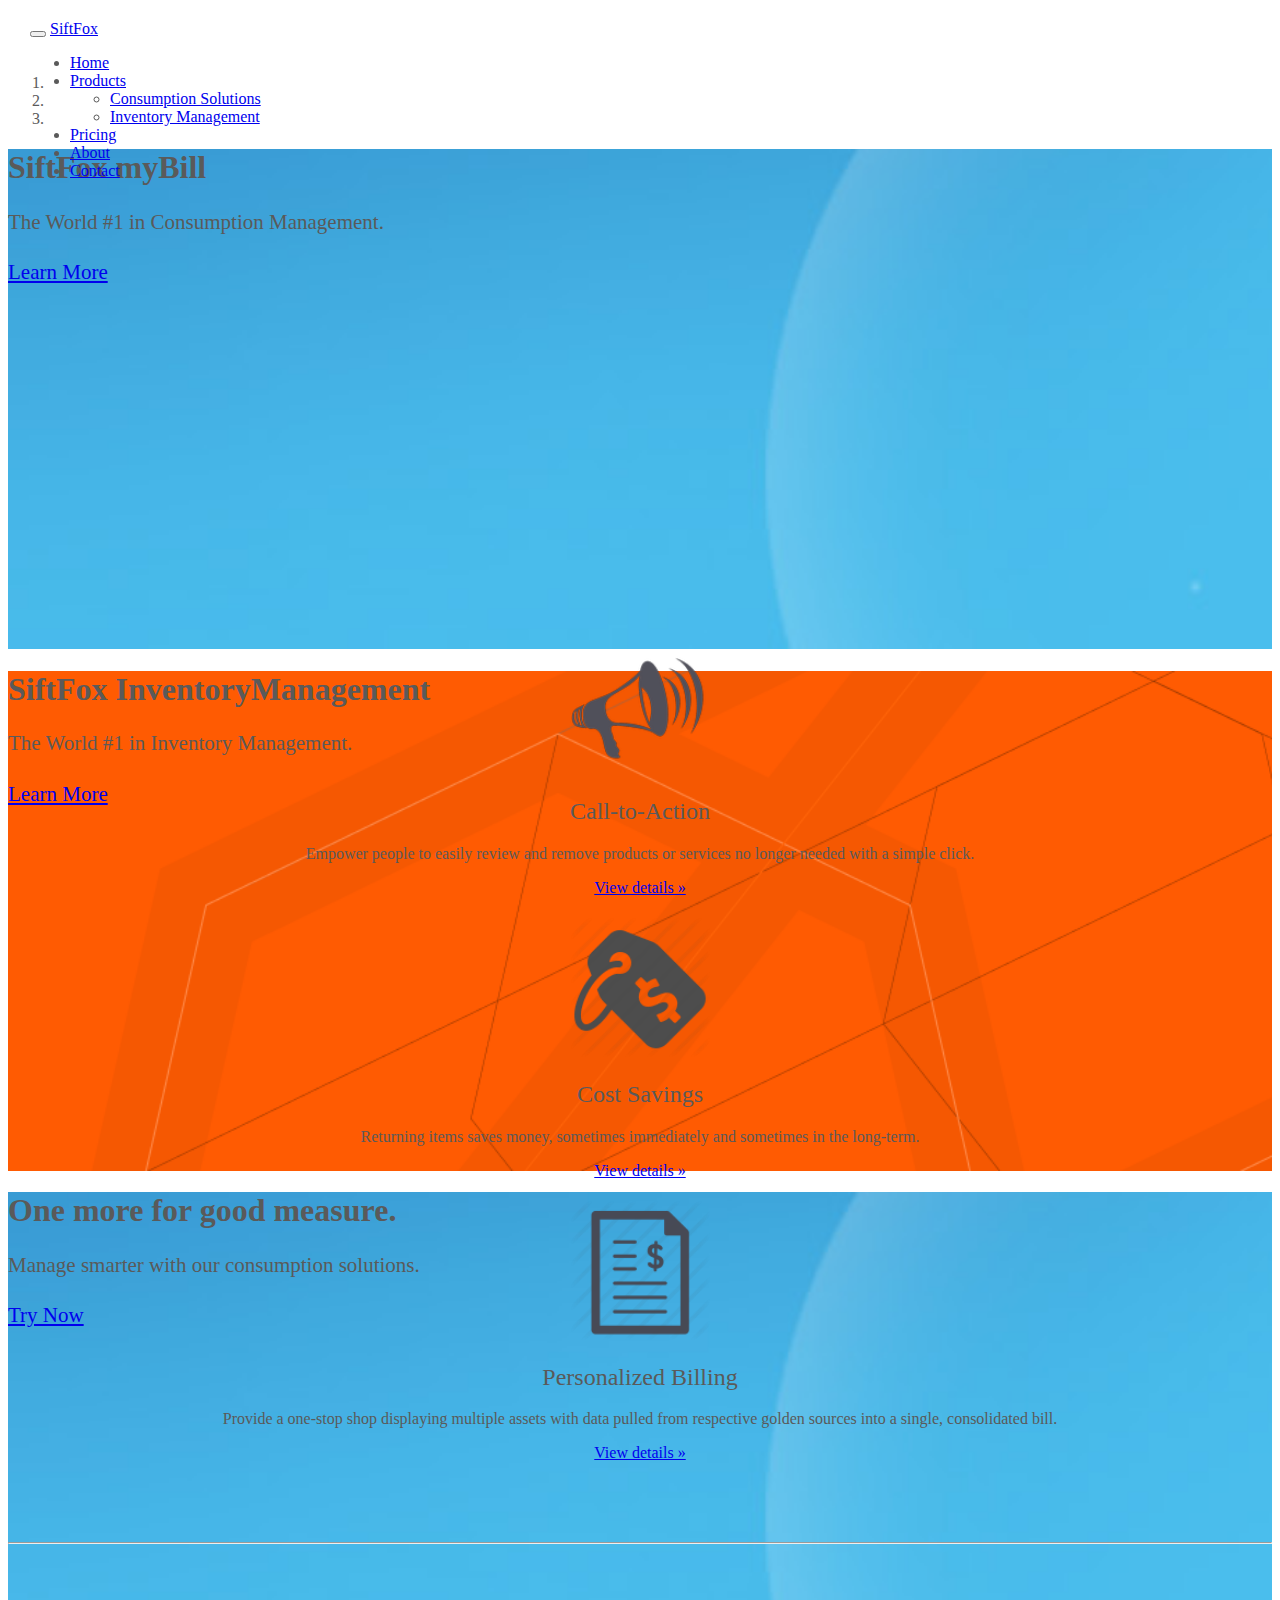
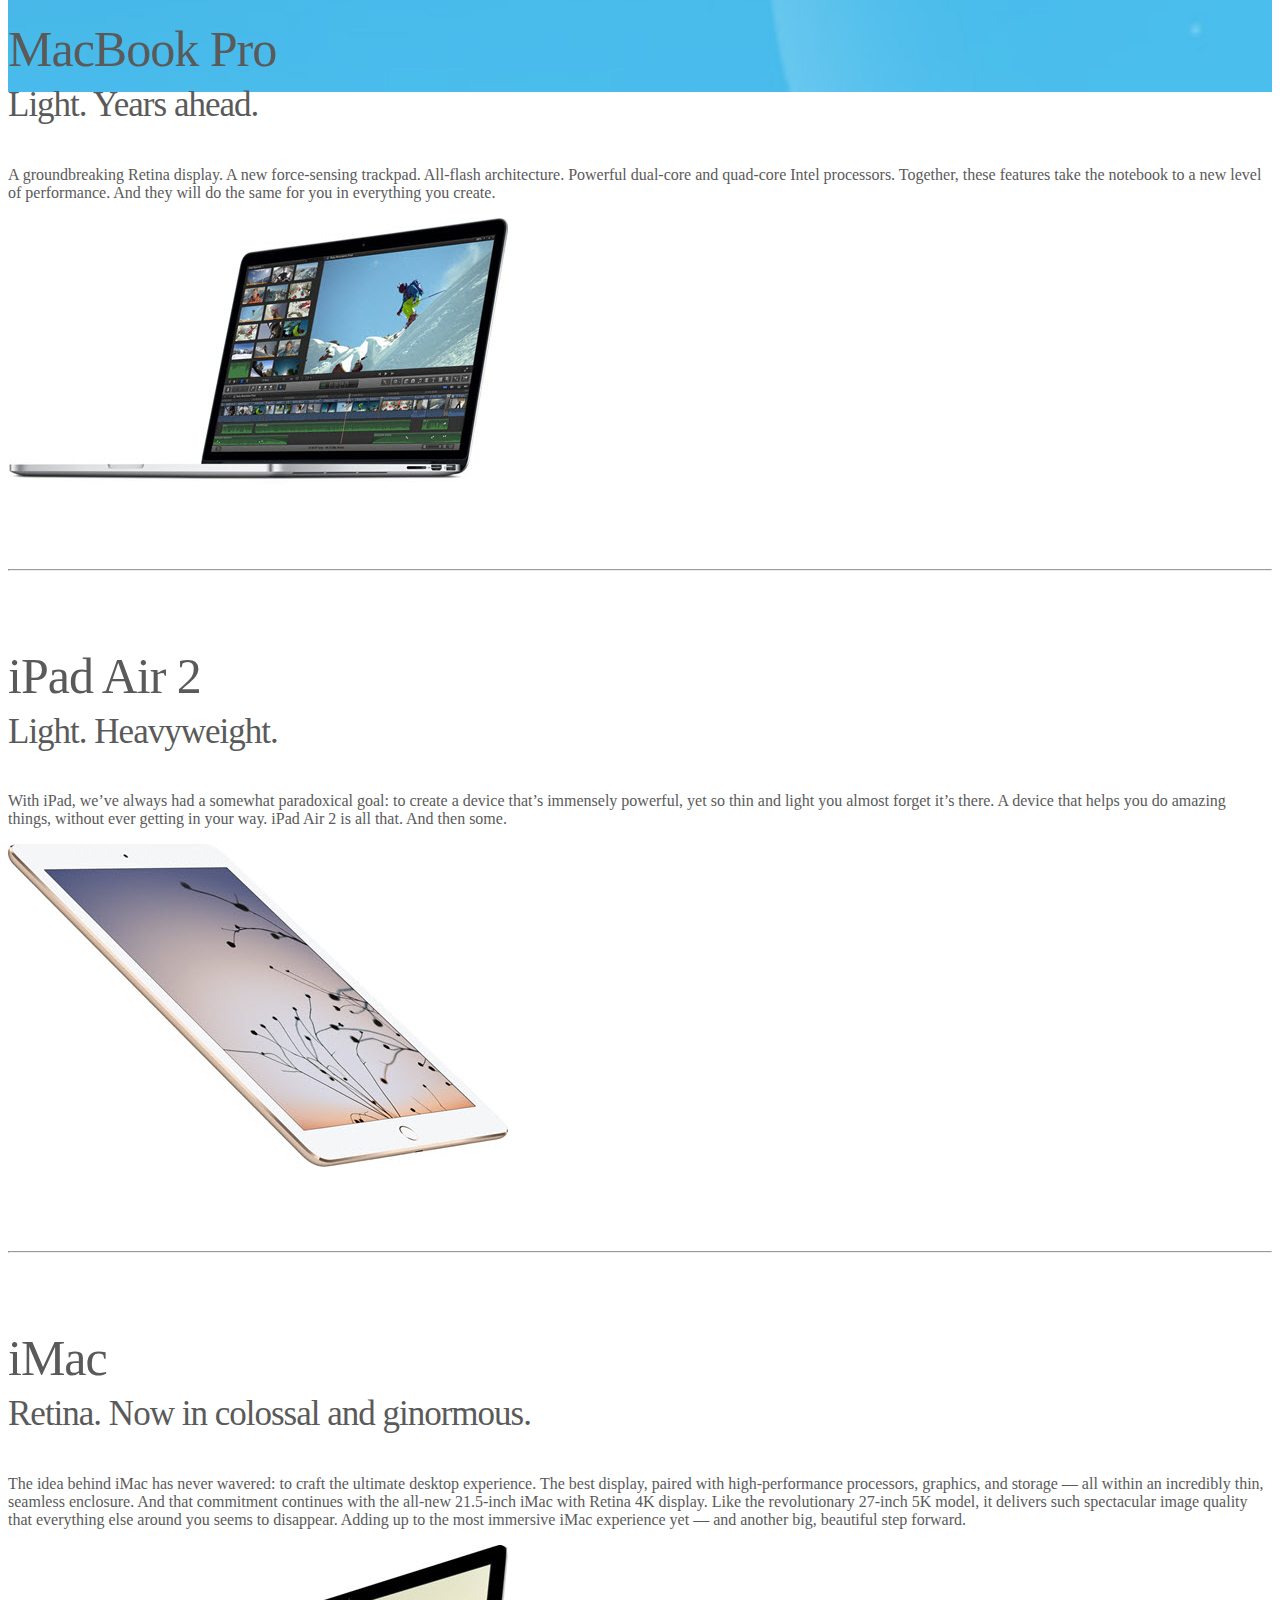
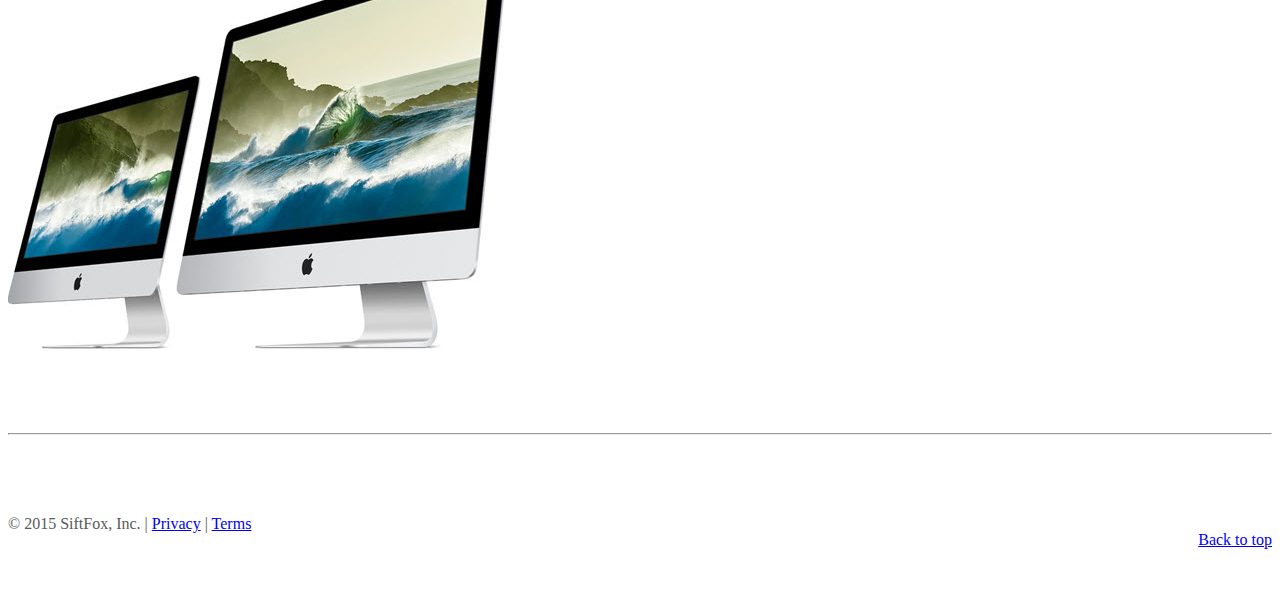
==== commit c9c2616a: "Update Homepage's title" ====
--- a/index.html
+++ b/index.html
@@ -8,7 +8,7 @@
     <!-- The above 3 meta tags *must* come first in the head; any other head content must come *after* these tags -->
     <meta name="description" content="">
     <meta name="author" content="Hai Vu Minh">
-    <title>Consumption Management | SiftFox</title>
+    <title>Home | SiftFox</title>
 
     <!-- Bootstrap -->
     <link rel="stylesheet" href="https://maxcdn.bootstrapcdn.com/bootstrap/3.3.5/css/bootstrap.min.css" integrity="sha512-dTfge/zgoMYpP7QbHy4gWMEGsbsdZeCXz7irItjcC3sPUFtf0kuFbDz/ixG7ArTxmDjLXDmezHubeNikyKGVyQ==" crossorigin="anonymous">
@@ -22,6 +22,25 @@
 
     <!-- Custom styles -->
     <link href="css/style.css" rel="stylesheet">
+    <style>
+    .carousel-caption { bottom: 0; top: 130px;}
+    .carousel-inner .item {
+      background-repeat: no-repeat;
+      background-size:cover;
+    }
+    .carousel-inner .item.first {
+      background-image: url('images/header-background-blue.jpg');
+    }
+    .carousel-inner .item.second {
+      background-image: url('images/header-background-orange.png');
+    }
+    .carousel-inner .item.third {
+      background-image: url('images/header-background-blue.jpg');
+    }
+    .text-muted {
+      font-size: 70%;
+    }
+    </style>
   </head>
   <body>
     <div class="navbar-wrapper">
@@ -35,7 +54,7 @@
                 <span class="icon-bar"></span>
                 <span class="icon-bar"></span>
               </button>
-              <a class="navbar-brand" href="index.html">SiftFox</a>
+              <a class="navbar-brand" href="#">SiftFox</a>
             </div>
             <div id="navbar" class="navbar-collapse collapse">
               <ul class="nav navbar-nav">
@@ -52,7 +71,7 @@
                   </ul>
                 </li>
                 <li><a href="#">Pricing</a></li>
-                <li><a href="about.html">About</a></li>
+                <li><a href="#about">About</a></li>
                 <li><a href="contact.html">Contact</a></li>
               </ul>
             </div>
@@ -180,14 +199,16 @@
       <hr class="featurette-divider">
 
       <!-- /END THE FEATURETTES -->
+
+
+      <!-- FOOTER -->
+      <footer>
+        <p class="pull-right"><a href="#">Back to top</a></p>
+        <p>© 2015 SiftFox, Inc. | <a href="#">Privacy</a> | <a href="#">Terms</a></p>
+      </footer>
+
     </div><!-- /.container -->
-    <!-- FOOTER -->
-    <footer class="footer">
-      <div class="container">
-        <p class="pull-right"><a href="#">Back to top</a></p>
-        <p>&copy; 2015 SiftFox, Inc. | <a href="#">Privacy</a> | <a href="#">Terms</a></p>
-      </div>
-    </footer>
+
 
     <!-- Bootstrap core JavaScript
     ================================================== -->
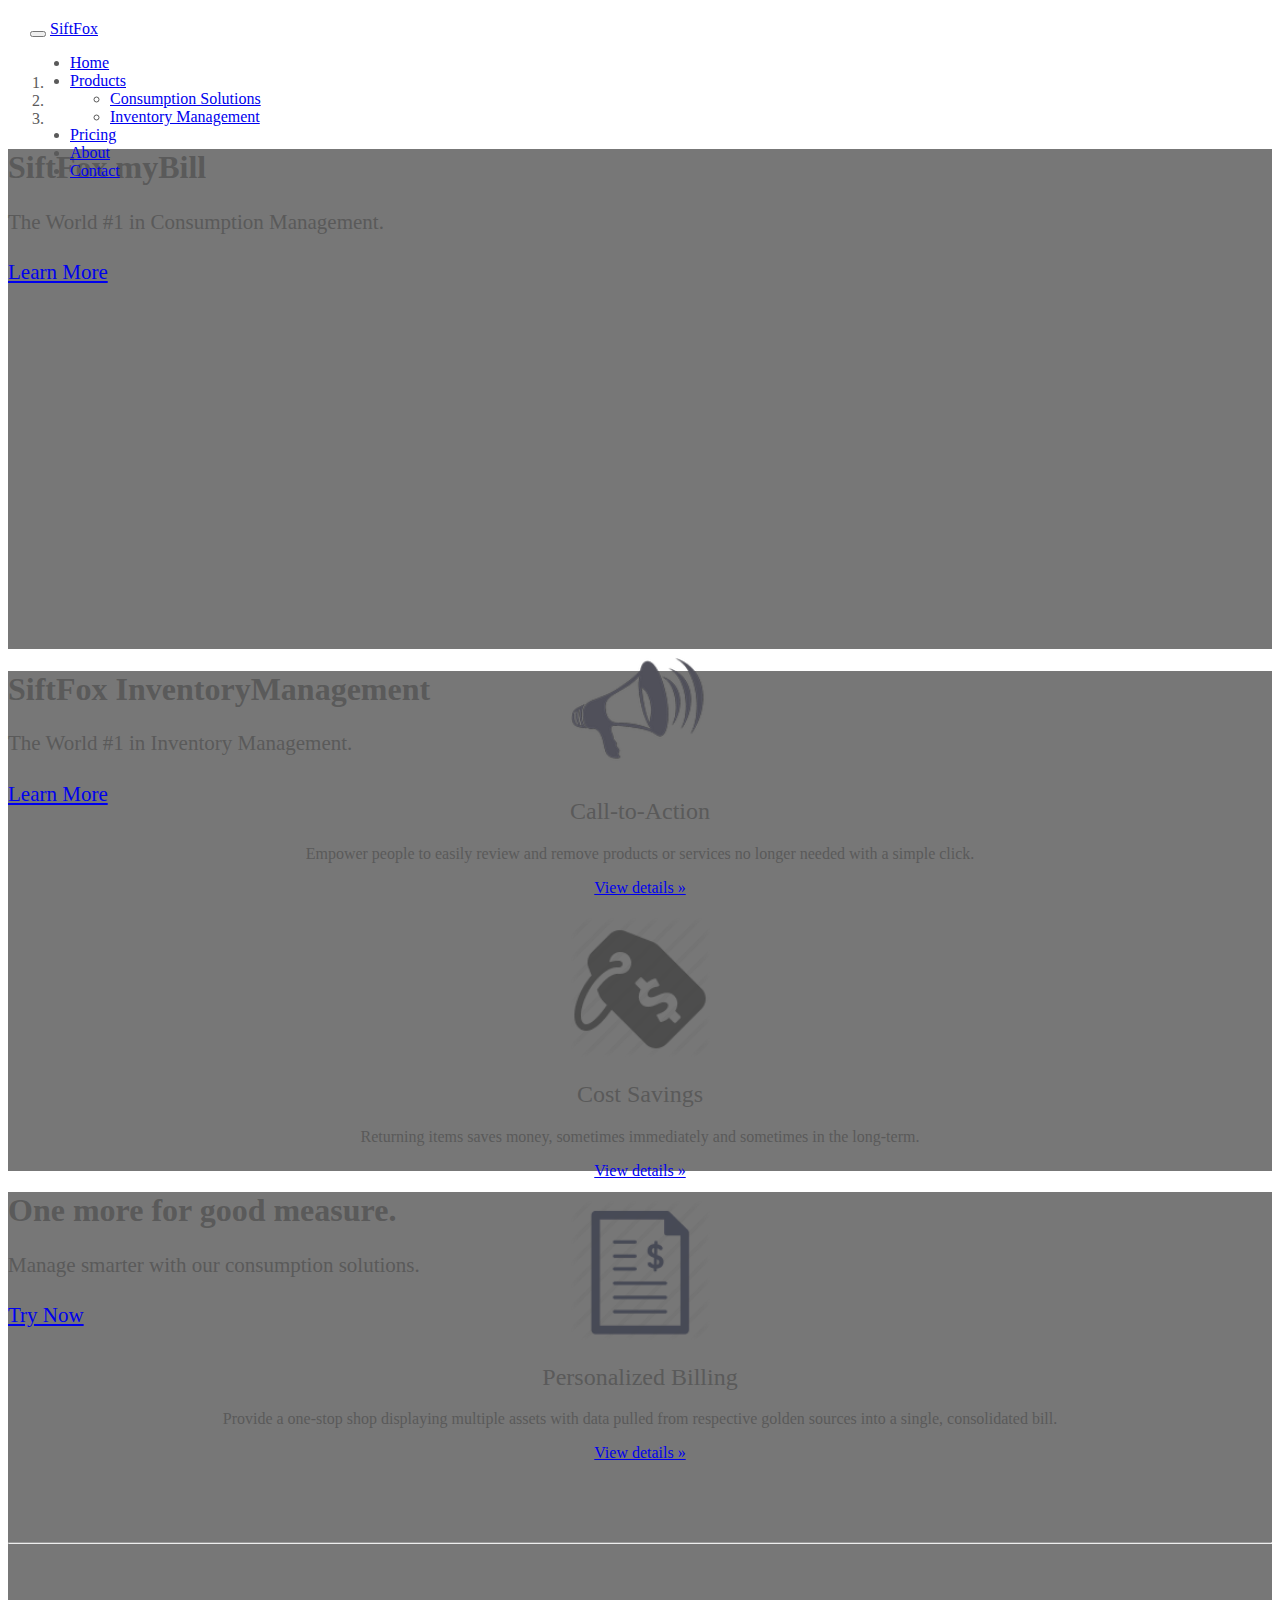
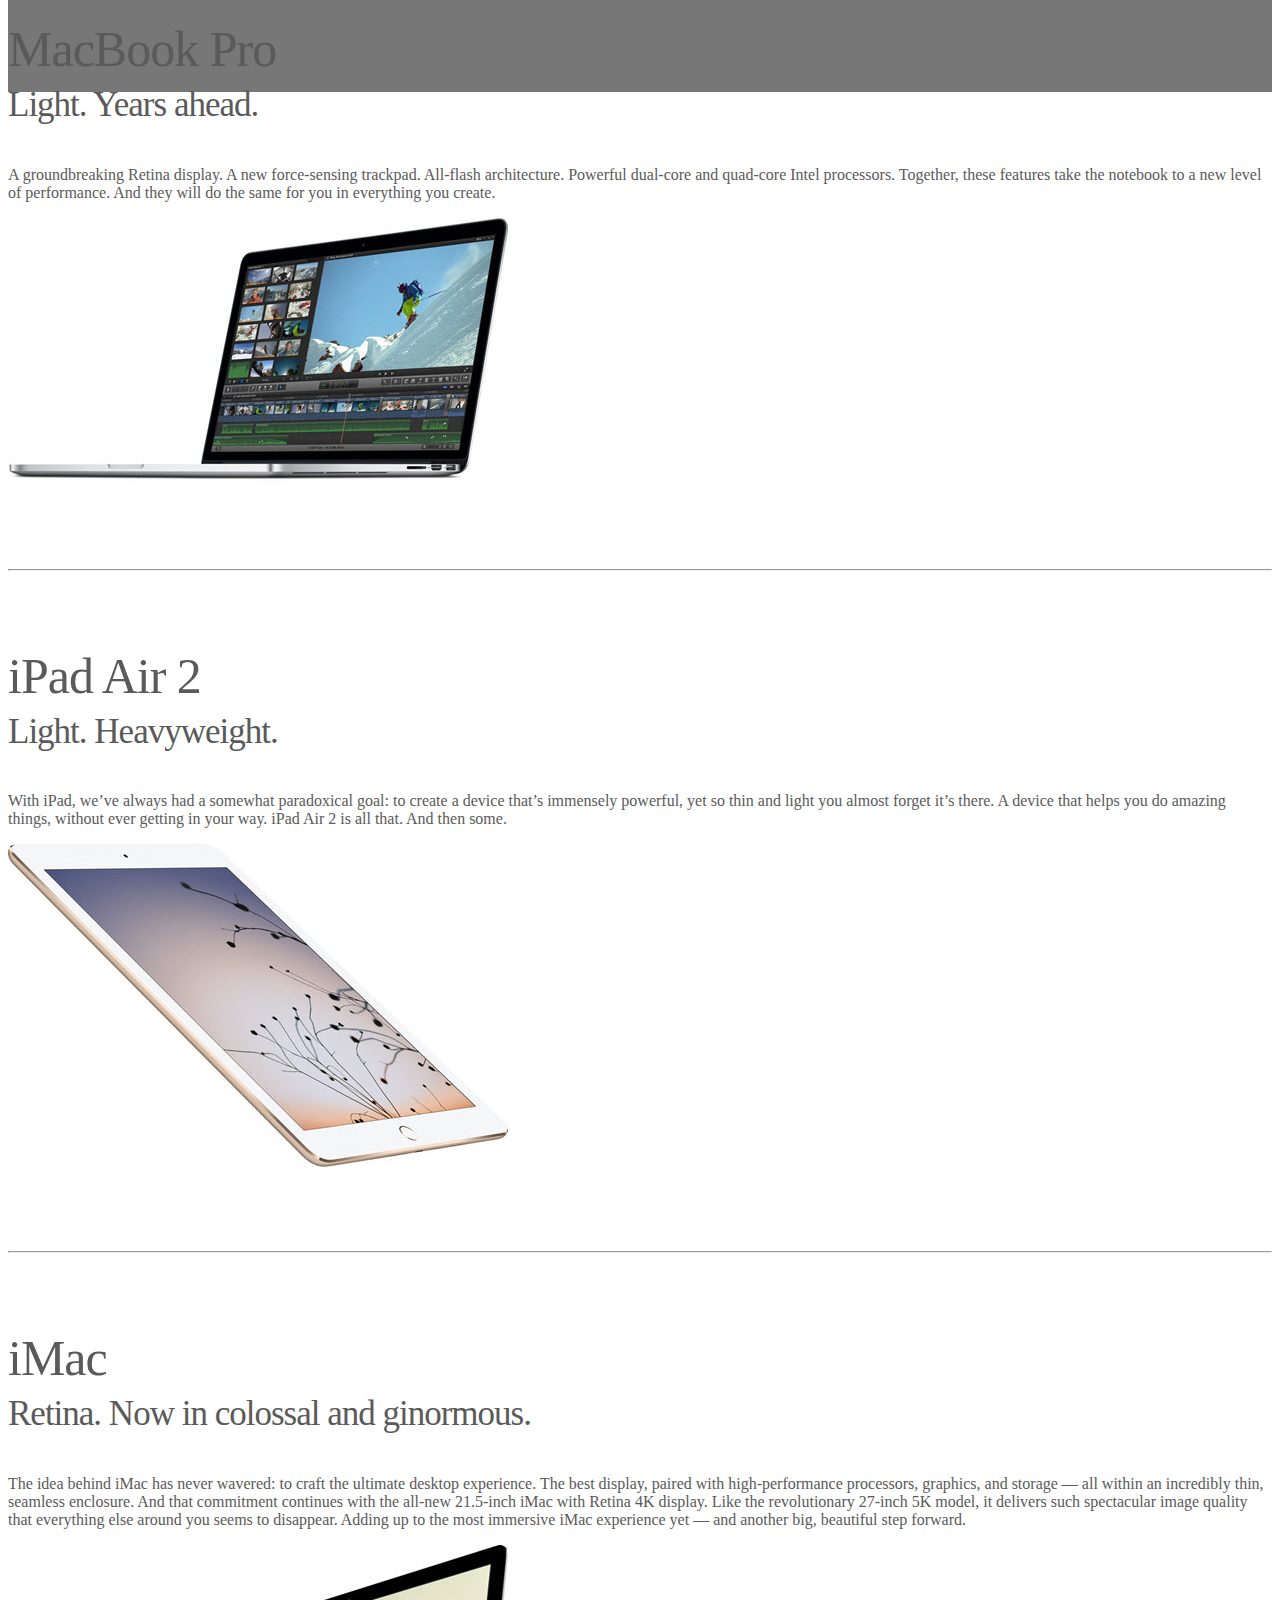
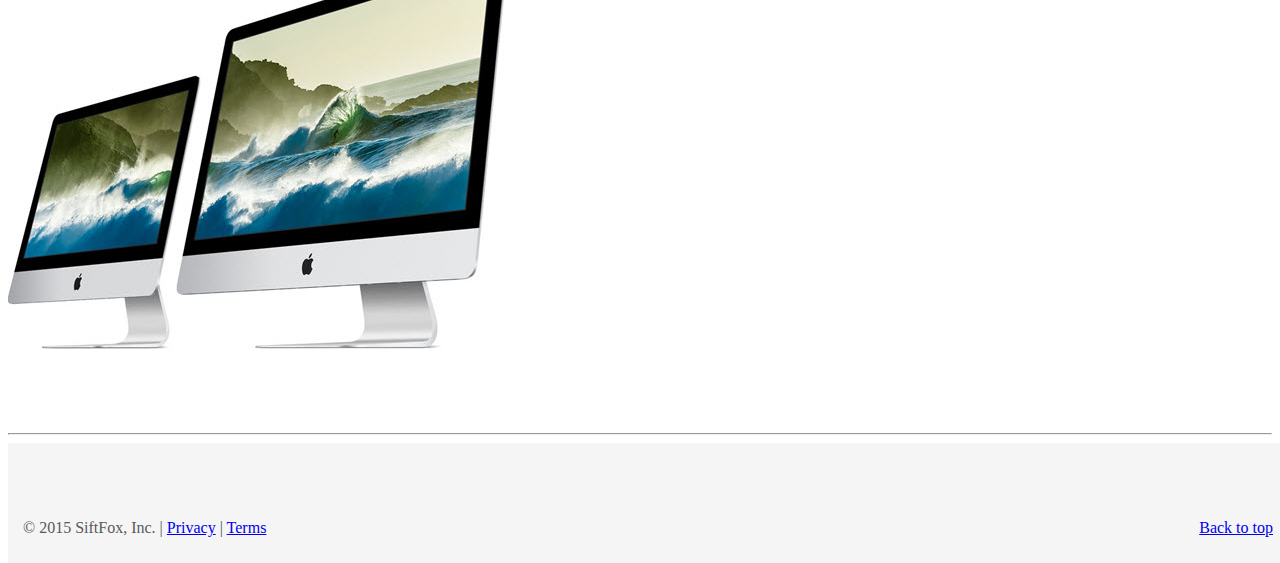
==== commit 529765af: "Merge pull request #2 from Flame113/siftfox_landing_page" ====
--- a/index.html
+++ b/index.html
@@ -22,25 +22,6 @@
 
     <!-- Custom styles -->
     <link href="css/style.css" rel="stylesheet">
-    <style>
-    .carousel-caption { bottom: 0; top: 130px;}
-    .carousel-inner .item {
-      background-repeat: no-repeat;
-      background-size:cover;
-    }
-    .carousel-inner .item.first {
-      background-image: url('images/header-background-blue.jpg');
-    }
-    .carousel-inner .item.second {
-      background-image: url('images/header-background-orange.png');
-    }
-    .carousel-inner .item.third {
-      background-image: url('images/header-background-blue.jpg');
-    }
-    .text-muted {
-      font-size: 70%;
-    }
-    </style>
   </head>
   <body>
     <div class="navbar-wrapper">
@@ -54,7 +35,7 @@
                 <span class="icon-bar"></span>
                 <span class="icon-bar"></span>
               </button>
-              <a class="navbar-brand" href="#">SiftFox</a>
+              <a class="navbar-brand" href="index.html">SiftFox</a>
             </div>
             <div id="navbar" class="navbar-collapse collapse">
               <ul class="nav navbar-nav">
@@ -71,7 +52,7 @@
                   </ul>
                 </li>
                 <li><a href="#">Pricing</a></li>
-                <li><a href="#about">About</a></li>
+                <li><a href="about.html">About</a></li>
                 <li><a href="contact.html">Contact</a></li>
               </ul>
             </div>
@@ -199,16 +180,14 @@
       <hr class="featurette-divider">
 
       <!-- /END THE FEATURETTES -->
-
-
-      <!-- FOOTER -->
-      <footer>
+    </div><!-- /.container -->
+    <!-- FOOTER -->
+    <footer class="footer">
+      <div class="container">
         <p class="pull-right"><a href="#">Back to top</a></p>
-        <p>© 2015 SiftFox, Inc. | <a href="#">Privacy</a> | <a href="#">Terms</a></p>
-      </footer>
-
-    </div><!-- /.container -->
-
+        <p>&copy; 2015 SiftFox, Inc. | <a href="#">Privacy</a> | <a href="#">Terms</a></p>
+      </div>
+    </footer>
 
     <!-- Bootstrap core JavaScript
     ================================================== -->
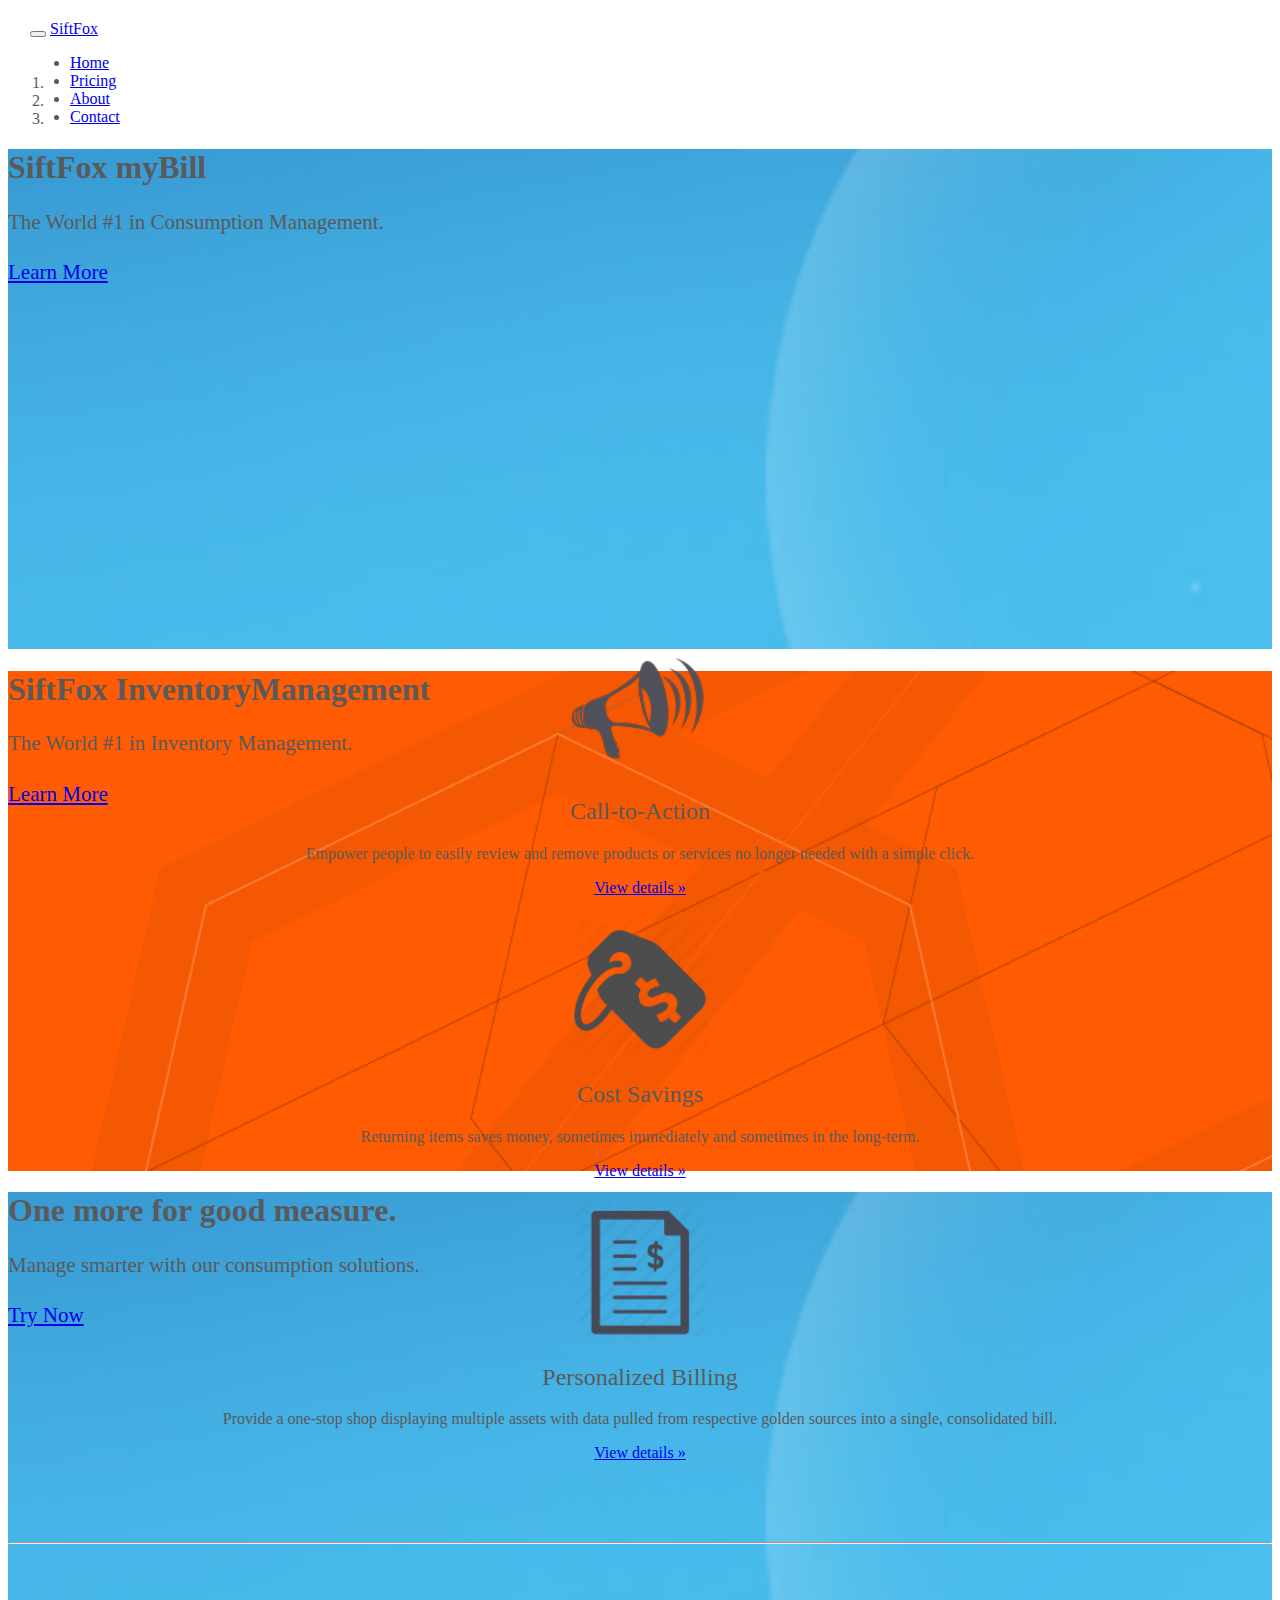
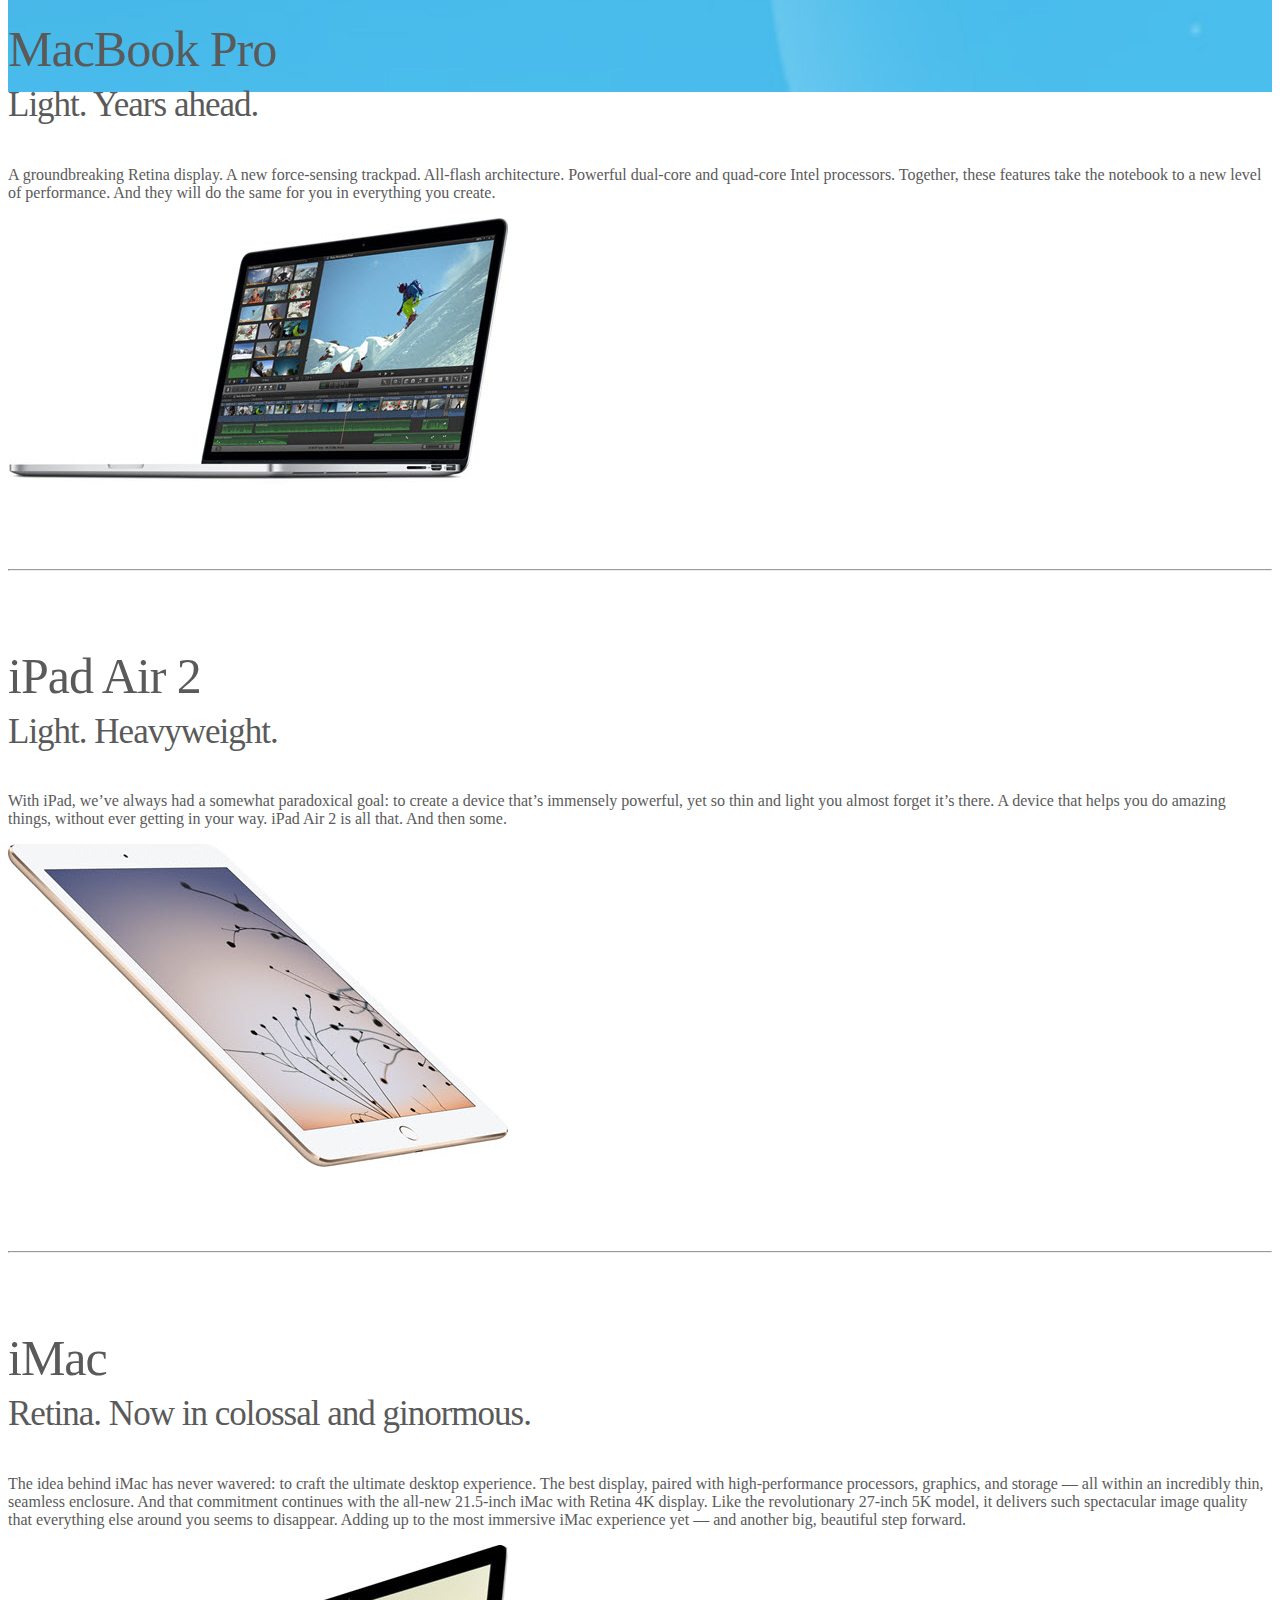
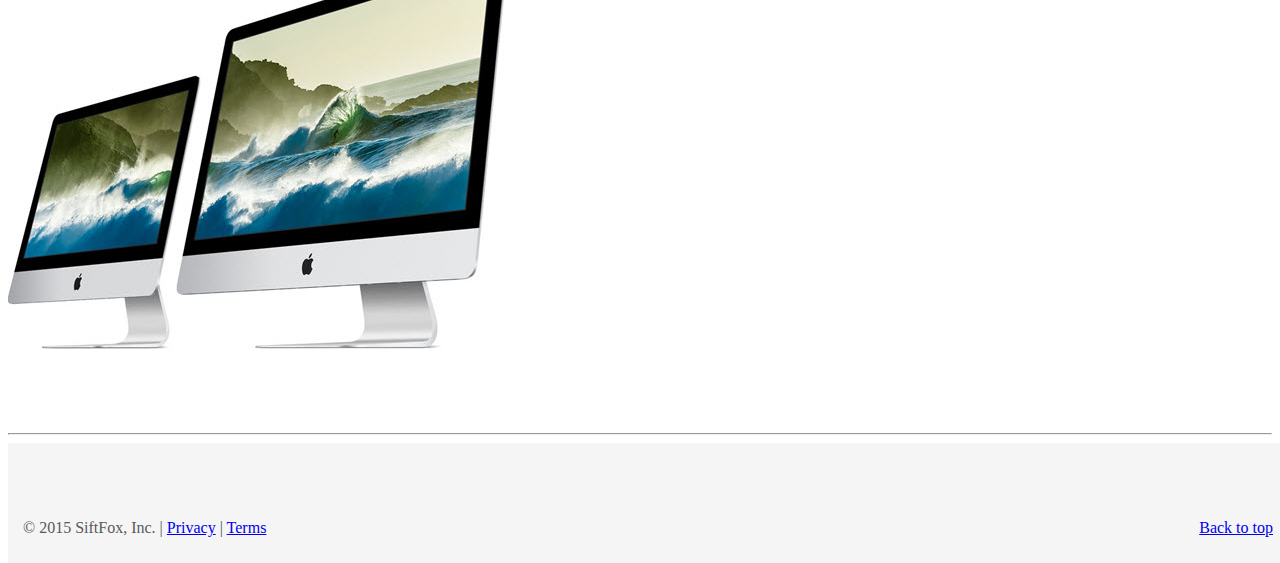
==== commit 90b5212b: "Remove Products from the menu" ====
--- a/index.html
+++ b/index.html
@@ -40,17 +40,17 @@
             <div id="navbar" class="navbar-collapse collapse">
               <ul class="nav navbar-nav">
                 <li class="active"><a href="index.html">Home</a></li>
-                <li class="dropdown">
+                <!--<li class="dropdown">
                   <a href="#" class="dropdown-toggle" data-toggle="dropdown" role="button" aria-haspopup="true" aria-expanded="false">Products <span class="caret"></span></a>
                   <ul class="dropdown-menu">
                     <li><a href="#">Consumption Solutions</a></li>
                     <li><a href="#">Inventory Management</a></li>
-                    <!--<li role="separator" class="divider"></li>
+                    <li role="separator" class="divider"></li>
                     <li class="dropdown-header">Nav header</li>
                     <li><a href="#">Separated link</a></li>
-                    <li><a href="#">One more separated link</a></li>-->
+                    <li><a href="#">One more separated link</a></li>
                   </ul>
-                </li>
+                </li>-->
                 <li><a href="#">Pricing</a></li>
                 <li><a href="about.html">About</a></li>
                 <li><a href="contact.html">Contact</a></li>
--- a/css/style.css
+++ b/css/style.css
@@ -115,14 +115,14 @@
   background-repeat: no-repeat;
   background-size:cover;
 }
-.carousel-inner .item.first {
-  background-image: url('images/header-background-blue.jpg');
-}
-.carousel-inner .item.second {
-  background-image: url('images/header-background-orange.png');
-}
-.carousel-inner .item.third {
-  background-image: url('images/header-background-blue.jpg');
+.carousel-inner .first {
+  background-image: url('../images/header-background-blue.jpg');
+}
+.carousel-inner .second {
+  background-image: url('../images/header-background-orange.png');
+}
+.carousel-inner .third {
+  background-image: url('../images/header-background-blue.jpg');
 }
 .text-muted {
   font-size: 70%;
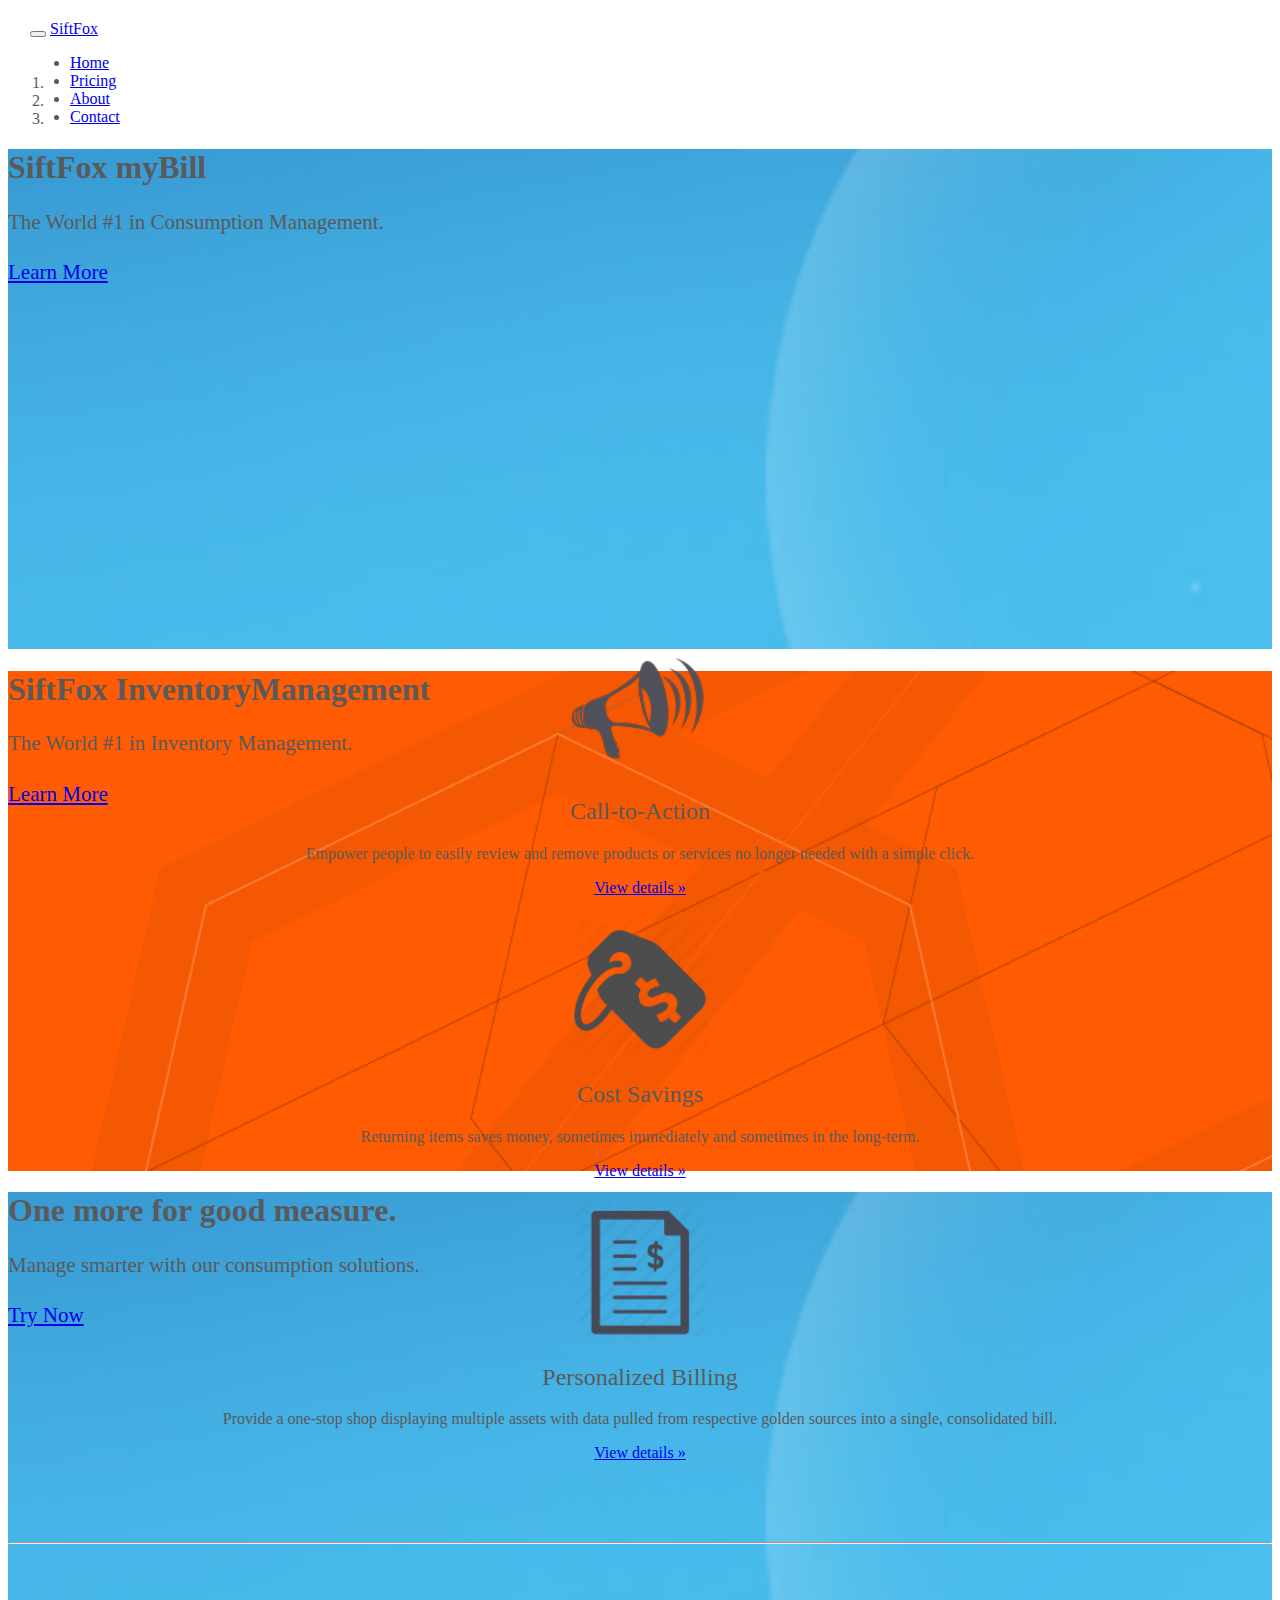
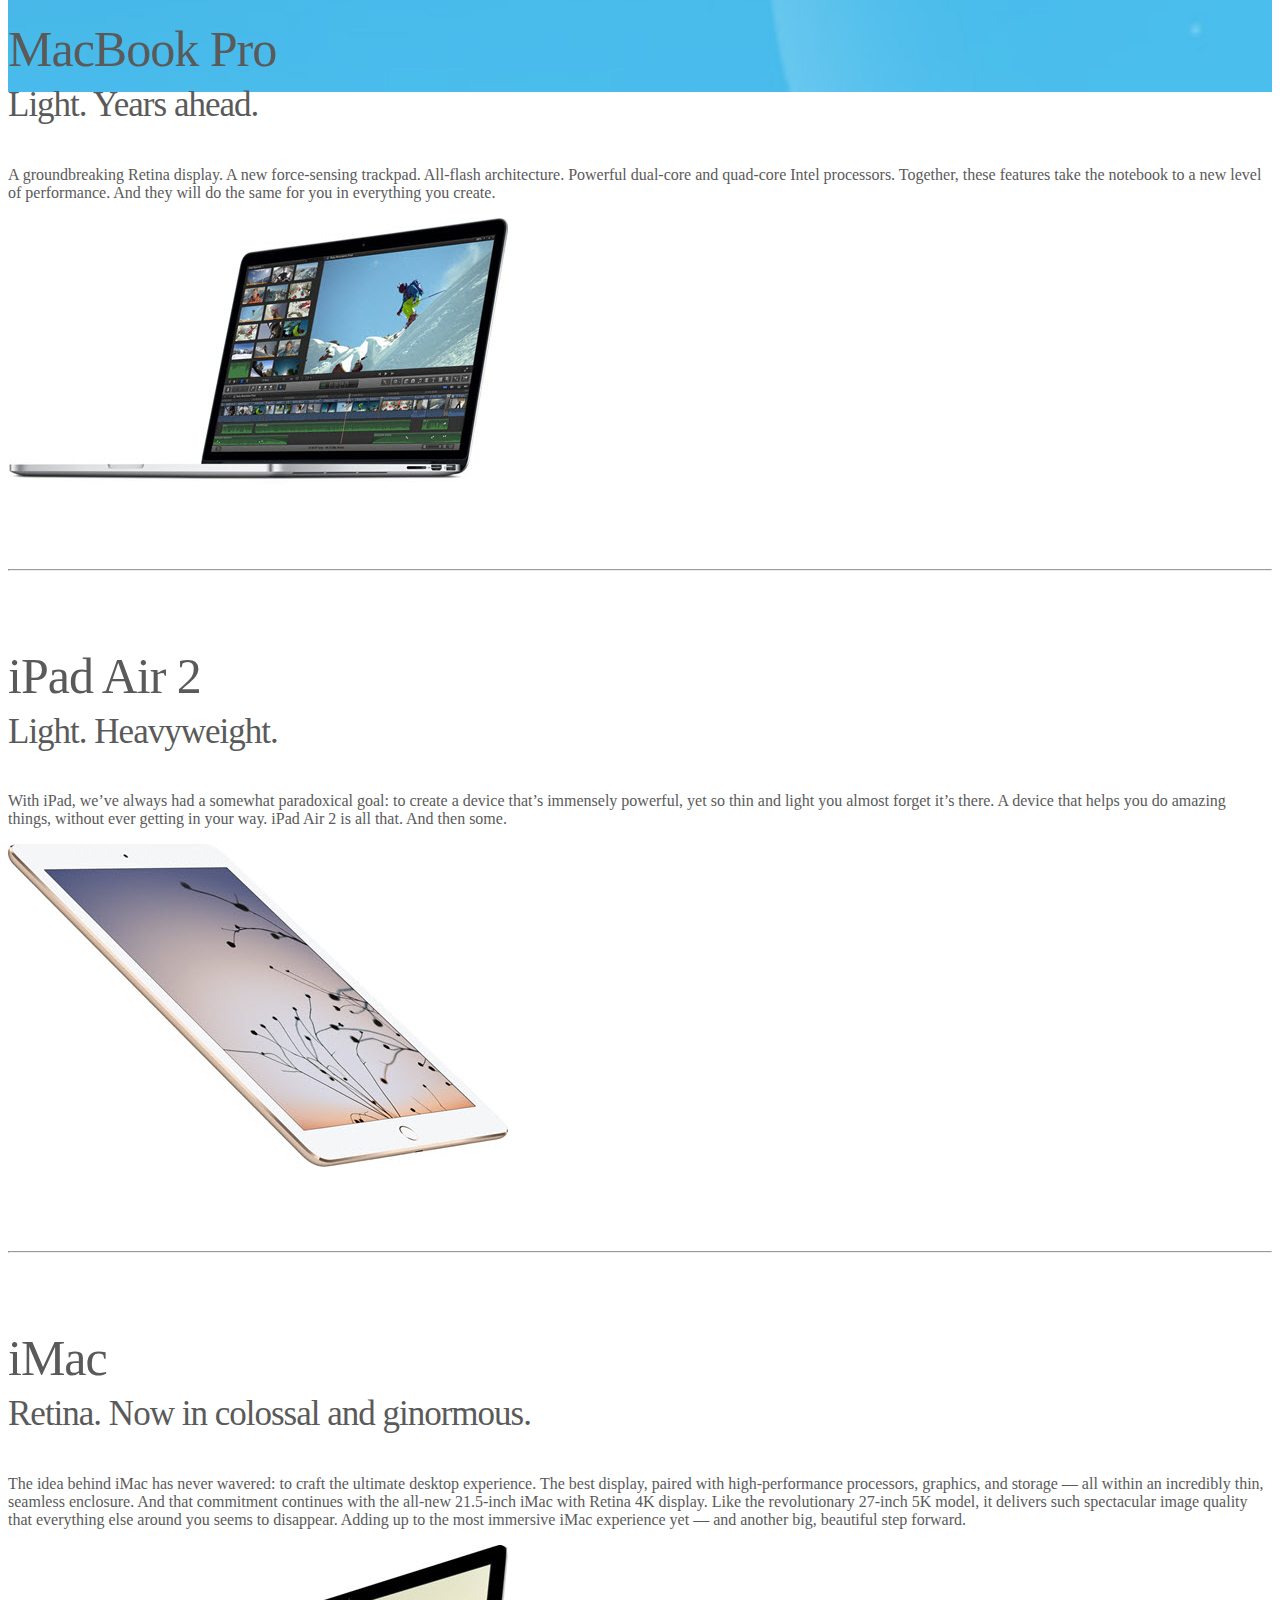
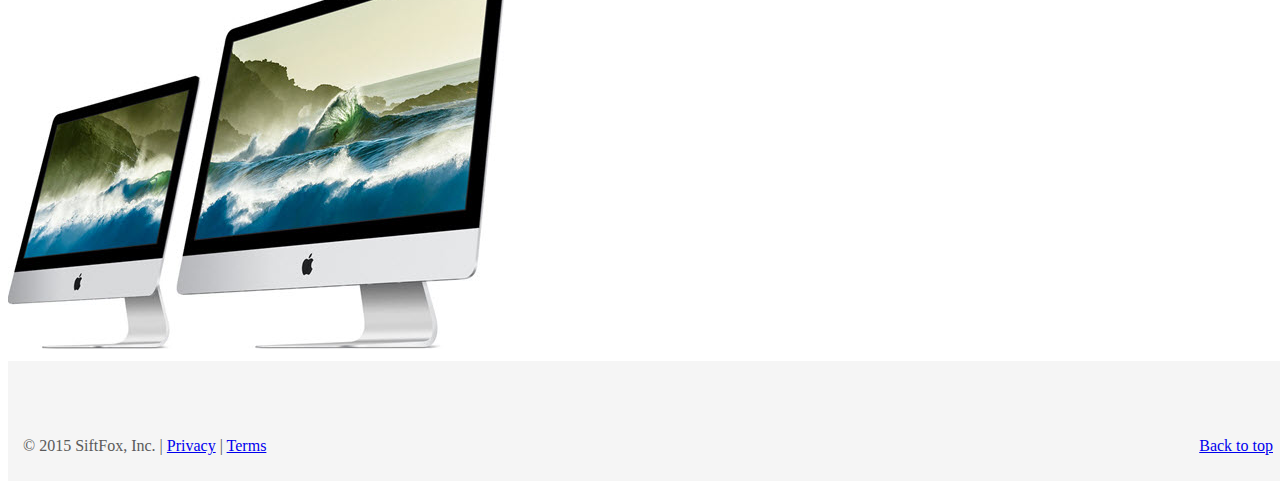
==== commit 3f3cd9dc: "Update UI" ====
--- a/index.html
+++ b/index.html
@@ -177,8 +177,6 @@
         </div>
       </div>
 
-      <hr class="featurette-divider">
-
       <!-- /END THE FEATURETTES -->
     </div><!-- /.container -->
     <!-- FOOTER -->
--- a/css/style.css
+++ b/css/style.css
@@ -7,8 +7,8 @@
   /* Margin bottom by footer height */
 }
 body {
-  padding-bottom: 40px;
-  padding-top: 50px;
+  padding-bottom: 120px; /* height of the footer */
+  padding-top: 50px; /* height of the menu */
   color: #5a5a5a;
 }
 .footer {
@@ -22,7 +22,6 @@
 .footer > .container {
   padding: 60px 15px 0;
 }
-.center {text-align: center;}
 
 /* CONTENT CONTAINER
 -------------------------------------------------- */
@@ -127,7 +126,29 @@
 .text-muted {
   font-size: 70%;
 }
-
+.img-thumbnail .img-holder {
+  background-repeat: no-repeat;
+  background-size:cover;
+  width: 100%;
+  padding: 4px;
+}
+.img-thumbnail #first {
+  background-image: url('https://www.lightcms.com/Websites/lys/PhotoGallery/2551100/1.jpeg');
+  height: 265px;
+}
+.img-thumbnail #second {
+  background-image: url('https://www.lightcms.com/Websites/lys/PhotoGallery/2551100/2.jpg');
+  height: 265px;
+}
+.img-thumbnail #third {
+  background-image: url('https://www.lightcms.com/Websites/lys/PhotoGallery/2551100/3.jpeg');
+  height: 265px;
+}
+.img-thumbnail #leader {
+  background-image: url('../images/avatars/adam-big.jpg');
+  background-position: center center;
+  height: 216px;
+}
 /* MARKETING CONTENT
 -------------------------------------------------- */
 
